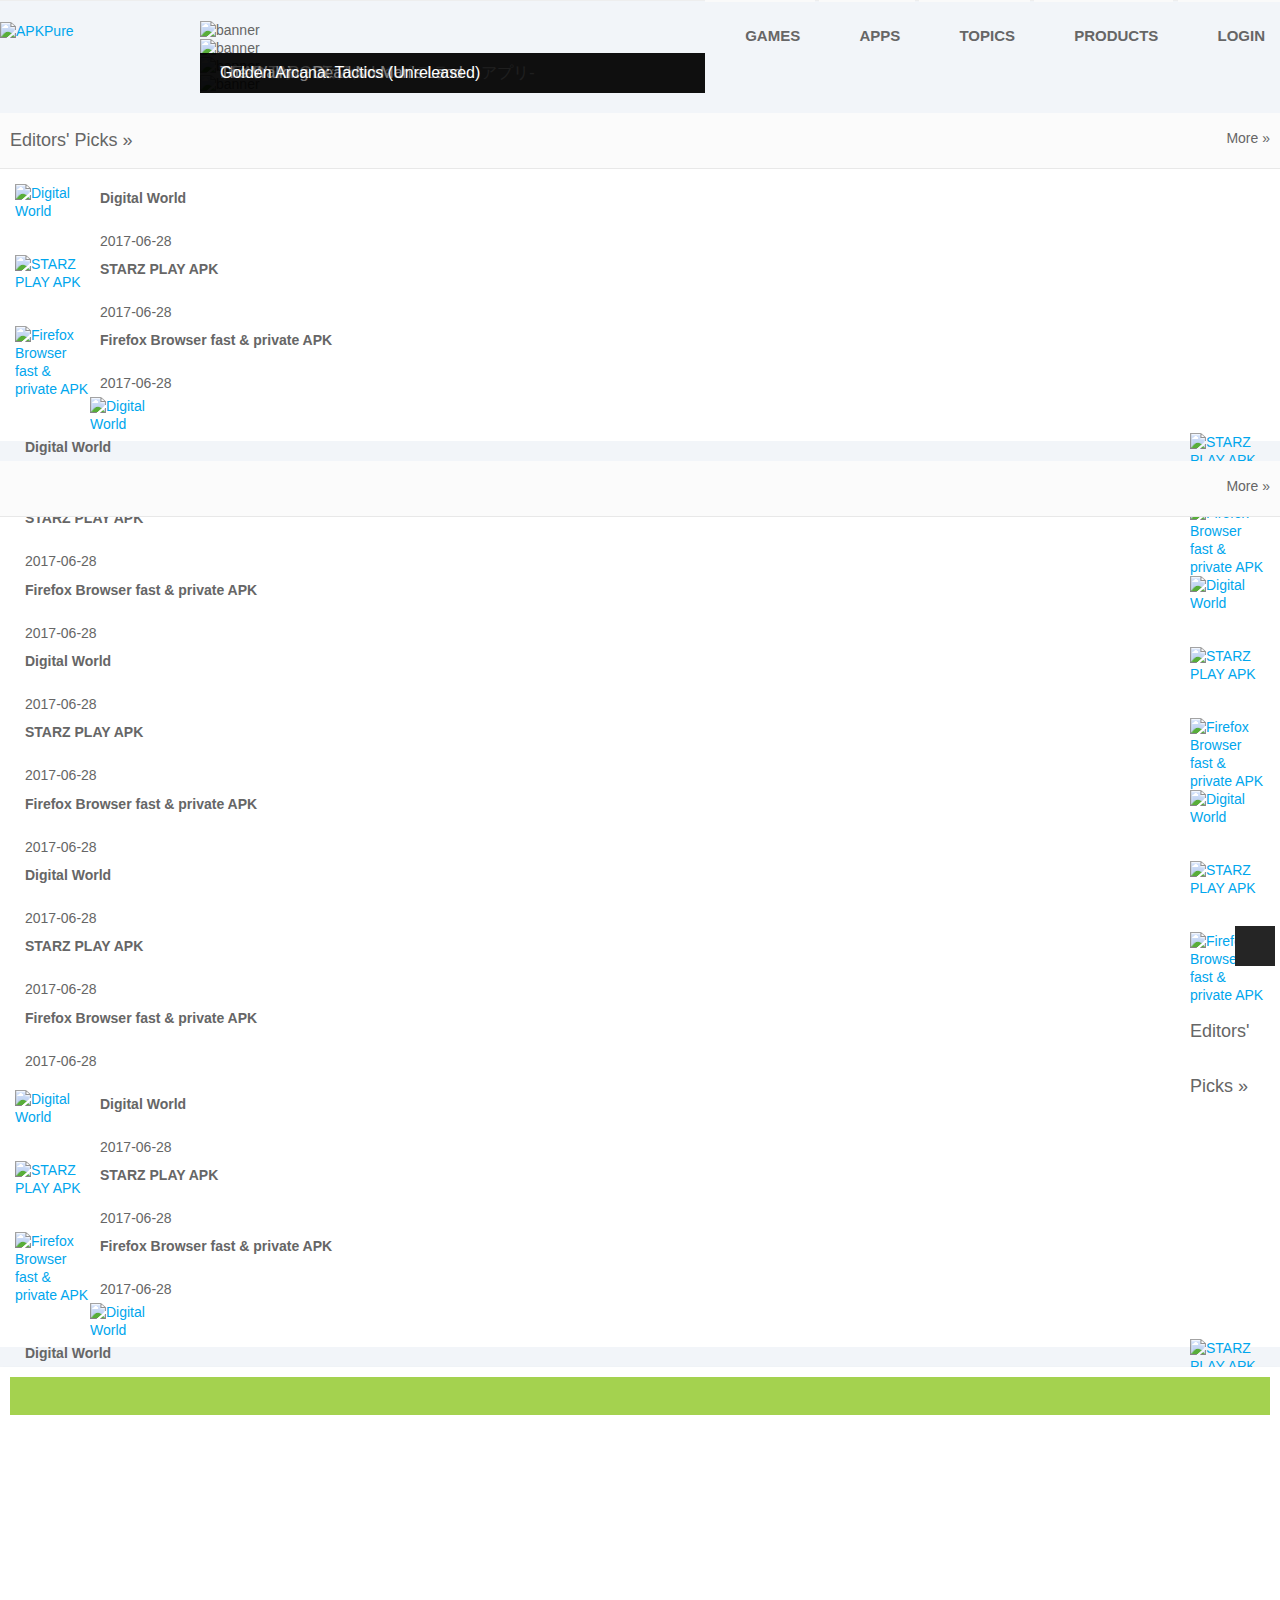
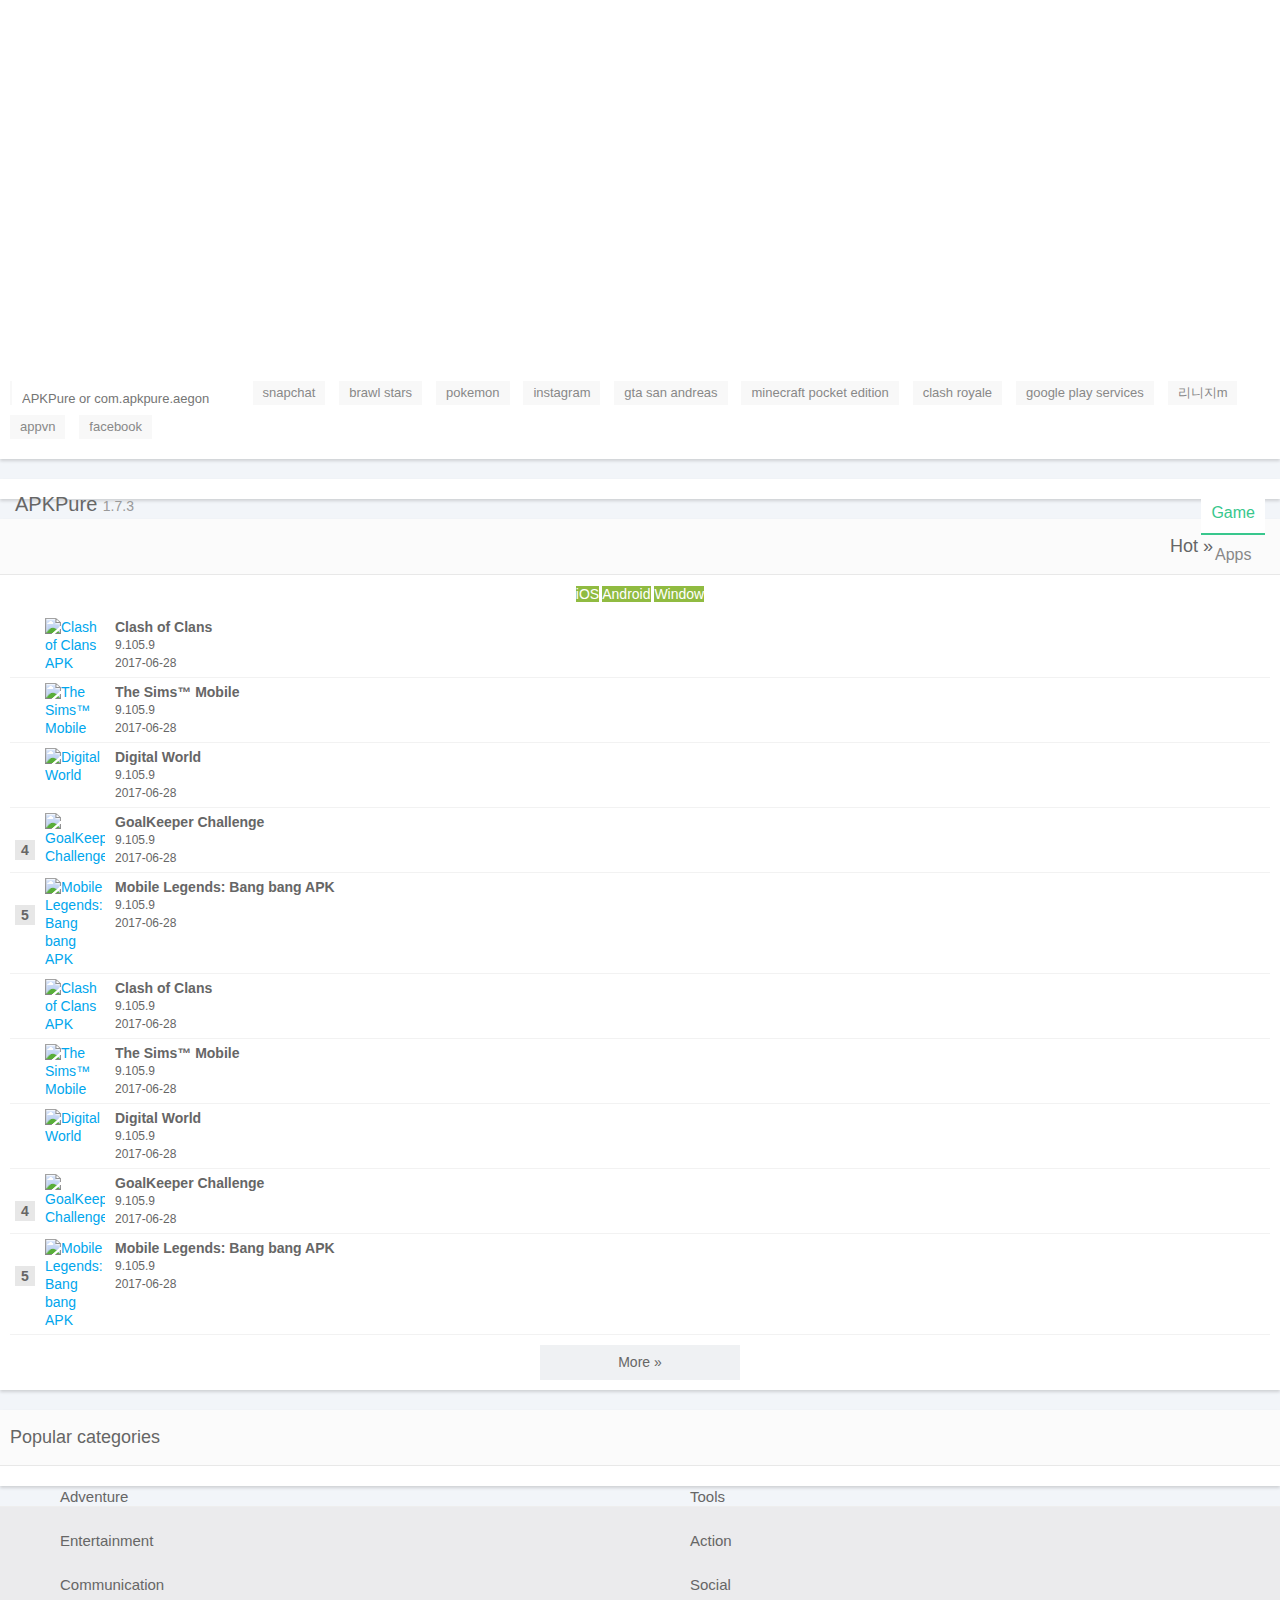
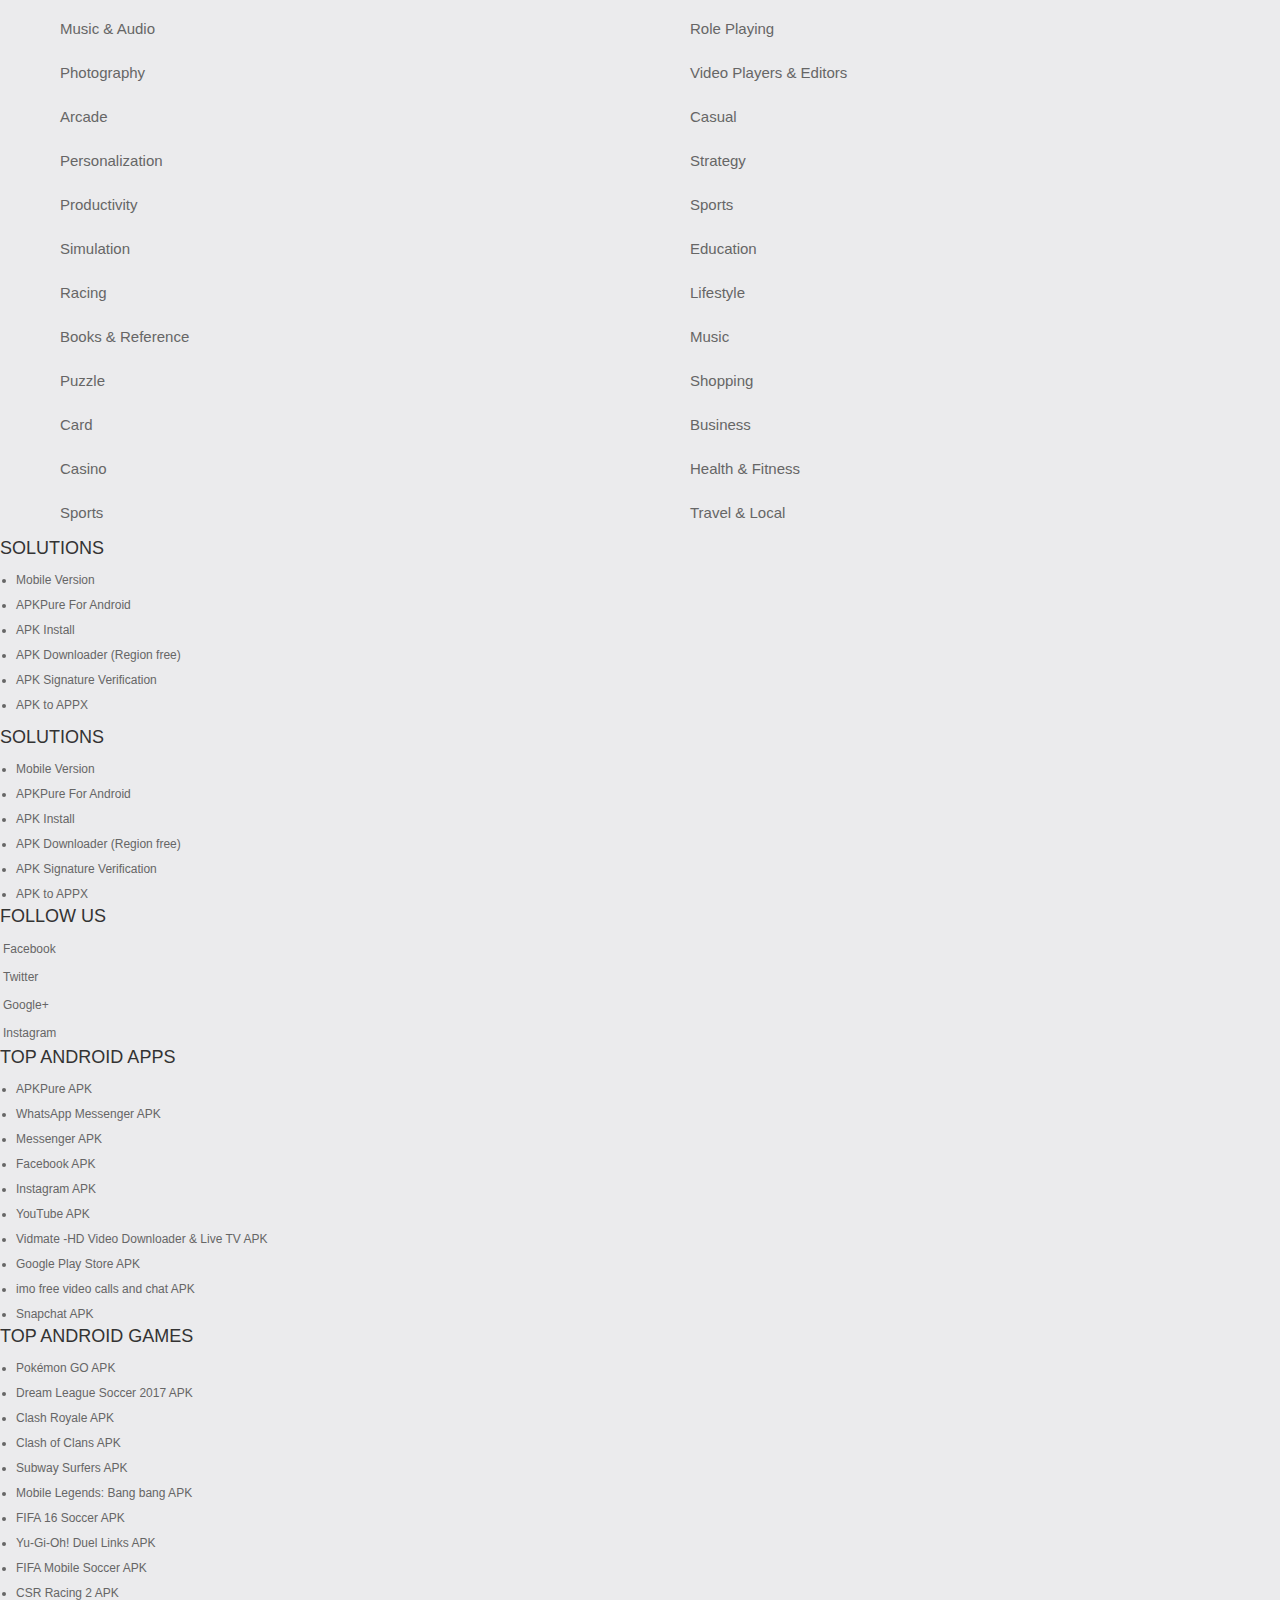
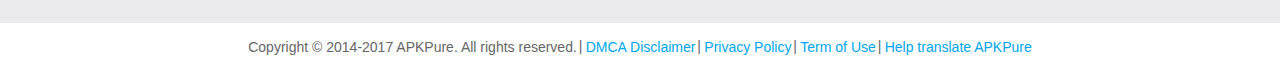
==== index.html @ 1c27d9d3 "add" ====
<!DOCTYPE html>
<html lang="vn">
<head>
	<meta charset="UTF-8">
	<meta http-equiv="X-UA-Compatible" content="IE=edge,chrome=1">
	<meta name="viewport" content="width=device-width, initial-scale=1">
	<title>Home</title>
	<meta name="description" content="">
	<meta name="keywords" content="">
	<meta name="robots" content="index,follow" />
	<!-- <link rel="shortcut icon" href="images/favicon.ico" type="image/x-icon">
	<link rel="icon" href="images/favicon.ico" type="image/x-icon"> -->
	<!-- ===== Style CSS ===== -->
	<link rel="stylesheet" type="text/css" href="css/style.css">
	<!-- ===== Responsive CSS ===== -->
	<link rel="stylesheet" type="text/css" href="css/responsive.css">

	<!-- ===== Responsive CSS ===== -->
  <!-- <link href="css/responsive.css" rel="stylesheet"> -->

  <!-- HTML5 Shim and Respond.js IE8 support of HTML5 elements and media queries -->
	<!-- WARNING: Respond.js doesn't work if you view the page via file:// -->
	<!--[if lt IE 9]>
		<link href='css/animations-ie-fix.css' rel='stylesheet'>
		<script src="https://oss.maxcdn.com/libs/html5shiv/3.7.0/html5shiv.js"></script>
		<script src="https://oss.maxcdn.com/libs/respond.js/1.4.2/respond.min.js"></script>
	<![endif]-->
</head>
<body>

	<div class="wrapper">
		
		<header class="block header fixed">
			<div class="container">
				<div class="block_logo">
					<a href="#" title="APKPure">
						<img alt="APKPure" src="images/logo.png">
					</a>
				</div><!-- /block-logo -->
				<div class="block_menu_top">
					<div class="nav-toogle">
						<i class="fa"></i>
					</div>
					<ul class="nav_menu">
						<li class="nav_menu_item">
							<a title="hot game" href="game.html" class="nav-game">GAMES</a>
						</li>
						<li class="nav_menu_item">
							<a title="hot game" href="app.html" class="nav-apps">APPS</a>
						</li>
						<li class="nav_menu_item">
							<a title="hot game" href="topics.html" class="nav-topics">TOPICS</a>
						</li>
						<li class="nav_menu_item parent">
							<a title="hot game" href="javascript:void(0);" class="nav-products">PRODUCTS</a>
							<ul class="nav_submenu">
								<li><a href="#">APKPure App</a></li>
								<li><a href="#">APKPure Install</a></li>
								<li><a href="#">APKPure Download</a></li>
								<li><a href="#">APKPure Verification</a></li>
							</ul>
						</li>
						<li class="nav_menu_item nav_menu_user parent">
							<a title="hot game" href="javascript:void(0);" class="nav-user">Login</a>
							<ul class="nav_submenu nav_submenu_login">
								<li><a href="#" class="btn-login btn-fb">
									<span><img src="images/icon/facebook.png" alt=""></span>
									<i>Facebook</i>
								</a></li>
								<li><a href="#" class="btn-login btn-gg">
									<span><img src="images/icon/gplus.png" alt=""></span>
									<i>Google</i>
								</a></li>
							</ul>
						</li>
					</ul>
				</div>
			</div>
		</header><!-- /header -->

		<main id="main" class="container">
			<div class="row">
				<div class="block_left col-sm-9 col-xs-12">
					<div class="block block_slide">
						<div class="owl-carousel dotsData" data-nav="true" data-margin="0" data-items='1' data-autoplayTimeout="700" data-autoplay="false" data-loop="true" data-dots="true">
							<div class="item-slide" data-dot="1">
								<img src="images/slide/banner.jpg" alt="banner">
								<div class="figcaption">
									プロジェクト東京ドールズ-アラームアプリ-
								</div>
							</div><!-- item-slide -->
							<div class="item-slide" data-dot="2">
								<img src="images/slide/banner1.jpg" alt="banner">
								<div class="figcaption">
									DEAD TARGET: Zombie
								</div>
							</div><!-- item-slide -->
							<div class="item-slide" data-dot="3">
								<img src="images/slide/banner2.jpg" alt="banner">
								<div class="figcaption">
									The Walking Dead No Man's Land
								</div>
							</div><!-- item-slide -->
							<div class="item-slide" data-dot="4">
								<img src="images/slide/banner3.jpg" alt="banner">
								<div class="figcaption">
									Golden Arcana: Tactics (Unreleased)
								</div>
							</div><!-- item-slide -->
						</div>
					</div><!-- /block_slide -->
					<div class="block block_products block_commom">
						<div class="block_title">
							<a href="#">Editors' Picks »</a>
							<div class="block_more"><a href="#">More »</a></div>
						</div>
						<div class="block-content">
							<ul class="product_items clearfix">
								<li class="col-sm-4 col-xs-6 product_item">
									<div class="product_img">
										<a title="Digital World" href="#">
											<img alt="Digital World" src="images/product/Digital_World.png">
										</a>
									</div>
									<div class="description">
										<h3>
											<a title="Digital World" href="#">Digital World</a>
										</h3>
										<div class="stars">
											<span title="APKPure average rating 4.9" style="width:82%;"></span>
										</div>
										<p>2017-06-28</p>
										<div class="down_btn">
											<p>Download Digital World</p>
											<a href="#" class="btn btn_down" title="For iOS"><i class="fa fa-apple"></i></a>
											<a href="#" class="btn btn_down" title="For Android"><i class="fa fa-android"></i></a>
											<a href="#" class="btn btn_down" title="For Window"><i class="fa fa-windows"></i></a>
										</div>
									</div>
								</li><!-- /product_item -->
								<li class="col-sm-4 col-xs-6 product_item">
									<div class="product_img">
										<a title="STARZ PLAY APK" href="#">
											<img alt="STARZ PLAY APK" src="images/product/STARZ_PLAY_APK.png">
										</a>
									</div>
									<div class="description">
										<h3>
											<a title="STARZ PLAY APK" href="#">STARZ PLAY APK</a>
										</h3>
										<div class="stars">
											<span title="APKPure average rating 4.9" style="width:82%;"></span>
										</div>
										<p>2017-06-28</p>
										<div class="down_btn">
											<p>Download STARZ PLAY APK</p>
											<a href="#" class="btn btn_down" title="For iOS"><i class="fa fa-apple"></i></a>
											<a href="#" class="btn btn_down" title="For Android"><i class="fa fa-android"></i></a>
											<a href="#" class="btn btn_down" title="For Window"><i class="fa fa-windows"></i></a>
										</div>
									</div>
								</li><!-- /product_item -->
								<li class="col-sm-4 col-xs-6 product_item">
									<div class="product_img">
										<a title="Firefox Browser fast & private APK" href="#">
											<img alt="Firefox Browser fast & private APK" src="images/product/Firefox_Browser.png">
										</a>
									</div>
									<div class="description">
										<h3>
											<a title="Firefox Browser fast & private APK" href="#">Firefox Browser fast &amp; private APK</a>
										</h3>
										<div class="stars">
											<span title="APKPure average rating 4.9" style="width:88.00000190734863%;"></span>
										</div>
										<p>2017-06-28</p>
										<div class="down_btn">
											<p>Download Firefox Browser fast &amp; private APK</p>
											<a href="#" class="btn btn_down" title="For iOS"><i class="fa fa-apple"></i></a>
											<a href="#" class="btn btn_down" title="For Android"><i class="fa fa-android"></i></a>
											<a href="#" class="btn btn_down" title="For Window"><i class="fa fa-windows"></i></a>
										</div>
									</div>
								</li><!-- /product_item -->
								<li class="col-sm-4 col-xs-6 product_item">
									<div class="product_img">
										<a title="Digital World" href="#">
											<img alt="Digital World" src="images/product/Digital_World.png">
										</a>
									</div>
									<div class="description">
										<h3>
											<a title="Digital World" href="#">Digital World</a>
										</h3>
										<div class="stars">
											<span title="APKPure average rating 4.9" style="width:82%;"></span>
										</div>
										<p>2017-06-28</p>
										<div class="down_btn">
											<p>Download Digital World</p>
											<a href="#" class="btn btn_down" title="For iOS"><i class="fa fa-apple"></i></a>
											<a href="#" class="btn btn_down" title="For Android"><i class="fa fa-android"></i></a>
											<a href="#" class="btn btn_down" title="For Window"><i class="fa fa-windows"></i></a>
										</div>
									</div>
								</li><!-- /product_item -->
								<li class="col-sm-4 col-xs-6 product_item">
									<div class="product_img">
										<a title="STARZ PLAY APK" href="#">
											<img alt="STARZ PLAY APK" src="images/product/STARZ_PLAY_APK.png">
										</a>
									</div>
									<div class="description">
										<h3>
											<a title="STARZ PLAY APK" href="#">STARZ PLAY APK</a>
										</h3>
										<div class="stars">
											<span title="APKPure average rating 4.9" style="width:82%;"></span>
										</div>
										<p>2017-06-28</p>
										<div class="down_btn">
											<p>Download STARZ PLAY APK</p>
											<a href="#" class="btn btn_down" title="For iOS"><i class="fa fa-apple"></i></a>
											<a href="#" class="btn btn_down" title="For Android"><i class="fa fa-android"></i></a>
											<a href="#" class="btn btn_down" title="For Window"><i class="fa fa-windows"></i></a>
										</div>
									</div>
								</li><!-- /product_item -->
								<li class="col-sm-4 col-xs-6 product_item">
									<div class="product_img">
										<a title="Firefox Browser fast & private APK" href="#">
											<img alt="Firefox Browser fast & private APK" src="images/product/Firefox_Browser.png">
										</a>
									</div>
									<div class="description">
										<h3>
											<a title="Firefox Browser fast & private APK" href="#">Firefox Browser fast &amp; private APK</a>
										</h3>
										<div class="stars">
											<span title="APKPure average rating 4.9" style="width:88.00000190734863%;"></span>
										</div>
										<p>2017-06-28</p>
										<div class="down_btn">
											<p>Download Firefox Browser fast &amp; private APK</p>
											<a href="#" class="btn btn_down" title="For iOS"><i class="fa fa-apple"></i></a>
											<a href="#" class="btn btn_down" title="For Android"><i class="fa fa-android"></i></a>
											<a href="#" class="btn btn_down" title="For Window"><i class="fa fa-windows"></i></a>
										</div>
									</div>
								</li><!-- /product_item -->
								<li class="col-sm-4 col-xs-6 product_item">
									<div class="product_img">
										<a title="Digital World" href="#">
											<img alt="Digital World" src="images/product/Digital_World.png">
										</a>
									</div>
									<div class="description">
										<h3>
											<a title="Digital World" href="#">Digital World</a>
										</h3>
										<div class="stars">
											<span title="APKPure average rating 4.9" style="width:82%;"></span>
										</div>
										<p>2017-06-28</p>
										<div class="down_btn">
											<p>Download Digital World</p>
											<a href="#" class="btn btn_down" title="For iOS"><i class="fa fa-apple"></i></a>
											<a href="#" class="btn btn_down" title="For Android"><i class="fa fa-android"></i></a>
											<a href="#" class="btn btn_down" title="For Window"><i class="fa fa-windows"></i></a>
										</div>
									</div>
								</li><!-- /product_item -->
								<li class="col-sm-4 col-xs-6 product_item">
									<div class="product_img">
										<a title="STARZ PLAY APK" href="#">
											<img alt="STARZ PLAY APK" src="images/product/STARZ_PLAY_APK.png">
										</a>
									</div>
									<div class="description">
										<h3>
											<a title="STARZ PLAY APK" href="#">STARZ PLAY APK</a>
										</h3>
										<div class="stars">
											<span title="APKPure average rating 4.9" style="width:82%;"></span>
										</div>
										<p>2017-06-28</p>
										<div class="down_btn">
											<p>Download STARZ PLAY APK</p>
											<a href="#" class="btn btn_down" title="For iOS"><i class="fa fa-apple"></i></a>
											<a href="#" class="btn btn_down" title="For Android"><i class="fa fa-android"></i></a>
											<a href="#" class="btn btn_down" title="For Window"><i class="fa fa-windows"></i></a>
										</div>
									</div>
								</li><!-- /product_item -->
								<li class="col-sm-4 col-xs-6 product_item">
									<div class="product_img">
										<a title="Firefox Browser fast & private APK" href="#">
											<img alt="Firefox Browser fast & private APK" src="images/product/Firefox_Browser.png">
										</a>
									</div>
									<div class="description">
										<h3>
											<a title="Firefox Browser fast & private APK" href="#">Firefox Browser fast &amp; private APK</a>
										</h3>
										<div class="stars">
											<span title="APKPure average rating 4.9" style="width:88.00000190734863%;"></span>
										</div>
										<p>2017-06-28</p>
										<div class="down_btn">
											<p>Download Firefox Browser fast &amp; private APK</p>
											<a href="#" class="btn btn_down" title="For iOS"><i class="fa fa-apple"></i></a>
											<a href="#" class="btn btn_down" title="For Android"><i class="fa fa-android"></i></a>
											<a href="#" class="btn btn_down" title="For Window"><i class="fa fa-windows"></i></a>
										</div>
									</div>
								</li><!-- /product_item -->
								<li class="col-sm-4 col-xs-6 product_item">
									<div class="product_img">
										<a title="Digital World" href="#">
											<img alt="Digital World" src="images/product/Digital_World.png">
										</a>
									</div>
									<div class="description">
										<h3>
											<a title="Digital World" href="#">Digital World</a>
										</h3>
										<div class="stars">
											<span title="APKPure average rating 4.9" style="width:82%;"></span>
										</div>
										<p>2017-06-28</p>
										<div class="down_btn">
											<p>Download Digital World</p>
											<a href="#" class="btn btn_down" title="For iOS"><i class="fa fa-apple"></i></a>
											<a href="#" class="btn btn_down" title="For Android"><i class="fa fa-android"></i></a>
											<a href="#" class="btn btn_down" title="For Window"><i class="fa fa-windows"></i></a>
										</div>
									</div>
								</li><!-- /product_item -->
								<li class="col-sm-4 col-xs-6 product_item">
									<div class="product_img">
										<a title="STARZ PLAY APK" href="#">
											<img alt="STARZ PLAY APK" src="images/product/STARZ_PLAY_APK.png">
										</a>
									</div>
									<div class="description">
										<h3>
											<a title="STARZ PLAY APK" href="#">STARZ PLAY APK</a>
										</h3>
										<div class="stars">
											<span title="APKPure average rating 4.9" style="width:82%;"></span>
										</div>
										<p>2017-06-28</p>
										<div class="down_btn">
											<p>Download STARZ PLAY APK</p>
											<a href="#" class="btn btn_down" title="For iOS"><i class="fa fa-apple"></i></a>
											<a href="#" class="btn btn_down" title="For Android"><i class="fa fa-android"></i></a>
											<a href="#" class="btn btn_down" title="For Window"><i class="fa fa-windows"></i></a>
										</div>
									</div>
								</li><!-- /product_item -->
								<li class="col-sm-4 col-xs-6 product_item">
									<div class="product_img">
										<a title="Firefox Browser fast & private APK" href="#">
											<img alt="Firefox Browser fast & private APK" src="images/product/Firefox_Browser.png">
										</a>
									</div>
									<div class="description">
										<h3>
											<a title="Firefox Browser fast & private APK" href="#">Firefox Browser fast &amp; private APK</a>
										</h3>
										<div class="stars">
											<span title="APKPure average rating 4.9" style="width:88.00000190734863%;"></span>
										</div>
										<p>2017-06-28</p>
										<div class="down_btn">
											<p>Download Firefox Browser fast &amp; private APK</p>
											<a href="#" class="btn btn_down" title="For iOS"><i class="fa fa-apple"></i></a>
											<a href="#" class="btn btn_down" title="For Android"><i class="fa fa-android"></i></a>
											<a href="#" class="btn btn_down" title="For Window"><i class="fa fa-windows"></i></a>
										</div>
									</div>
								</li><!-- /product_item -->
							</ul>
						</div>
					</div><!-- /block_products -->
					<div class="block block_products block_commom">
						<div class="block_title">
							<a href="#">Editors' Picks »</a>
							<div class="block_more"><a href="#">More »</a></div>
						</div>
						<div class="block-content">
							<ul class="product_items clearfix">
								<li class="col-sm-4 col-xs-6 product_item">
									<div class="product_img">
										<a title="Digital World" href="#">
											<img alt="Digital World" src="images/product/Digital_World.png">
										</a>
									</div>
									<div class="description">
										<h3>
											<a title="Digital World" href="#">Digital World</a>
										</h3>
										<div class="stars">
											<span title="APKPure average rating 4.9" style="width:82%;"></span>
										</div>
										<p>2017-06-28</p>
										<div class="down_btn">
											<p>Download Digital World</p>
											<a href="#" class="btn btn_down" title="For iOS"><i class="fa fa-apple"></i></a>
											<a href="#" class="btn btn_down" title="For Android"><i class="fa fa-android"></i></a>
											<a href="#" class="btn btn_down" title="For Window"><i class="fa fa-windows"></i></a>
										</div>
									</div>
								</li><!-- /product_item -->
								<li class="col-sm-4 col-xs-6 product_item">
									<div class="product_img">
										<a title="STARZ PLAY APK" href="#">
											<img alt="STARZ PLAY APK" src="images/product/STARZ_PLAY_APK.png">
										</a>
									</div>
									<div class="description">
										<h3>
											<a title="STARZ PLAY APK" href="#">STARZ PLAY APK</a>
										</h3>
										<div class="stars">
											<span title="APKPure average rating 4.9" style="width:82%;"></span>
										</div>
										<p>2017-06-28</p>
										<div class="down_btn">
											<p>Download STARZ PLAY APK</p>
											<a href="#" class="btn btn_down" title="For iOS"><i class="fa fa-apple"></i></a>
											<a href="#" class="btn btn_down" title="For Android"><i class="fa fa-android"></i></a>
											<a href="#" class="btn btn_down" title="For Window"><i class="fa fa-windows"></i></a>
										</div>
									</div>
								</li><!-- /product_item -->
								<li class="col-sm-4 col-xs-6 product_item">
									<div class="product_img">
										<a title="Firefox Browser fast & private APK" href="#">
											<img alt="Firefox Browser fast & private APK" src="images/product/Firefox_Browser.png">
										</a>
									</div>
									<div class="description">
										<h3>
											<a title="Firefox Browser fast & private APK" href="#">Firefox Browser fast &amp; private APK</a>
										</h3>
										<div class="stars">
											<span title="APKPure average rating 4.9" style="width:88.00000190734863%;"></span>
										</div>
										<p>2017-06-28</p>
										<div class="down_btn">
											<p>Download Firefox Browser fast &amp; private APK</p>
											<a href="#" class="btn btn_down" title="For iOS"><i class="fa fa-apple"></i></a>
											<a href="#" class="btn btn_down" title="For Android"><i class="fa fa-android"></i></a>
											<a href="#" class="btn btn_down" title="For Window"><i class="fa fa-windows"></i></a>
										</div>
									</div>
								</li><!-- /product_item -->
								<li class="col-sm-4 col-xs-6 product_item">
									<div class="product_img">
										<a title="Digital World" href="#">
											<img alt="Digital World" src="images/product/Digital_World.png">
										</a>
									</div>
									<div class="description">
										<h3>
											<a title="Digital World" href="#">Digital World</a>
										</h3>
										<div class="stars">
											<span title="APKPure average rating 4.9" style="width:82%;"></span>
										</div>
										<p>2017-06-28</p>
										<div class="down_btn">
											<p>Download Digital World</p>
											<a href="#" class="btn btn_down" title="For iOS"><i class="fa fa-apple"></i></a>
											<a href="#" class="btn btn_down" title="For Android"><i class="fa fa-android"></i></a>
											<a href="#" class="btn btn_down" title="For Window"><i class="fa fa-windows"></i></a>
										</div>
									</div>
								</li><!-- /product_item -->
								<li class="col-sm-4 col-xs-6 product_item">
									<div class="product_img">
										<a title="STARZ PLAY APK" href="#">
											<img alt="STARZ PLAY APK" src="images/product/STARZ_PLAY_APK.png">
										</a>
									</div>
									<div class="description">
										<h3>
											<a title="STARZ PLAY APK" href="#">STARZ PLAY APK</a>
										</h3>
										<div class="stars">
											<span title="APKPure average rating 4.9" style="width:82%;"></span>
										</div>
										<p>2017-06-28</p>
										<div class="down_btn">
											<p>Download STARZ PLAY APK</p>
											<a href="#" class="btn btn_down" title="For iOS"><i class="fa fa-apple"></i></a>
											<a href="#" class="btn btn_down" title="For Android"><i class="fa fa-android"></i></a>
											<a href="#" class="btn btn_down" title="For Window"><i class="fa fa-windows"></i></a>
										</div>
									</div>
								</li><!-- /product_item -->
								<li class="col-sm-4 col-xs-6 product_item">
									<div class="product_img">
										<a title="Firefox Browser fast & private APK" href="#">
											<img alt="Firefox Browser fast & private APK" src="images/product/Firefox_Browser.png">
										</a>
									</div>
									<div class="description">
										<h3>
											<a title="Firefox Browser fast & private APK" href="#">Firefox Browser fast &amp; private APK</a>
										</h3>
										<div class="stars">
											<span title="APKPure average rating 4.9" style="width:88.00000190734863%;"></span>
										</div>
										<p>2017-06-28</p>
										<div class="down_btn">
											<p>Download Firefox Browser fast &amp; private APK</p>
											<a href="#" class="btn btn_down" title="For iOS"><i class="fa fa-apple"></i></a>
											<a href="#" class="btn btn_down" title="For Android"><i class="fa fa-android"></i></a>
											<a href="#" class="btn btn_down" title="For Window"><i class="fa fa-windows"></i></a>
										</div>
									</div>
								</li><!-- /product_item -->
								<li class="col-sm-4 col-xs-6 product_item">
									<div class="product_img">
										<a title="Digital World" href="#">
											<img alt="Digital World" src="images/product/Digital_World.png">
										</a>
									</div>
									<div class="description">
										<h3>
											<a title="Digital World" href="#">Digital World</a>
										</h3>
										<div class="stars">
											<span title="APKPure average rating 4.9" style="width:82%;"></span>
										</div>
										<p>2017-06-28</p>
										<div class="down_btn">
											<p>Download Digital World</p>
											<a href="#" class="btn btn_down" title="For iOS"><i class="fa fa-apple"></i></a>
											<a href="#" class="btn btn_down" title="For Android"><i class="fa fa-android"></i></a>
											<a href="#" class="btn btn_down" title="For Window"><i class="fa fa-windows"></i></a>
										</div>
									</div>
								</li><!-- /product_item -->
								<li class="col-sm-4 col-xs-6 product_item">
									<div class="product_img">
										<a title="STARZ PLAY APK" href="#">
											<img alt="STARZ PLAY APK" src="images/product/STARZ_PLAY_APK.png">
										</a>
									</div>
									<div class="description">
										<h3>
											<a title="STARZ PLAY APK" href="#">STARZ PLAY APK</a>
										</h3>
										<div class="stars">
											<span title="APKPure average rating 4.9" style="width:82%;"></span>
										</div>
										<p>2017-06-28</p>
										<div class="down_btn">
											<p>Download STARZ PLAY APK</p>
											<a href="#" class="btn btn_down" title="For iOS"><i class="fa fa-apple"></i></a>
											<a href="#" class="btn btn_down" title="For Android"><i class="fa fa-android"></i></a>
											<a href="#" class="btn btn_down" title="For Window"><i class="fa fa-windows"></i></a>
										</div>
									</div>
								</li><!-- /product_item -->
								<li class="col-sm-4 col-xs-6 product_item">
									<div class="product_img">
										<a title="Firefox Browser fast & private APK" href="#">
											<img alt="Firefox Browser fast & private APK" src="images/product/Firefox_Browser.png">
										</a>
									</div>
									<div class="description">
										<h3>
											<a title="Firefox Browser fast & private APK" href="#">Firefox Browser fast &amp; private APK</a>
										</h3>
										<div class="stars">
											<span title="APKPure average rating 4.9" style="width:88.00000190734863%;"></span>
										</div>
										<p>2017-06-28</p>
										<div class="down_btn">
											<p>Download Firefox Browser fast &amp; private APK</p>
											<a href="#" class="btn btn_down" title="For iOS"><i class="fa fa-apple"></i></a>
											<a href="#" class="btn btn_down" title="For Android"><i class="fa fa-android"></i></a>
											<a href="#" class="btn btn_down" title="For Window"><i class="fa fa-windows"></i></a>
										</div>
									</div>
								</li><!-- /product_item -->
								<li class="col-sm-4 col-xs-6 product_item">
									<div class="product_img">
										<a title="Digital World" href="#">
											<img alt="Digital World" src="images/product/Digital_World.png">
										</a>
									</div>
									<div class="description">
										<h3>
											<a title="Digital World" href="#">Digital World</a>
										</h3>
										<div class="stars">
											<span title="APKPure average rating 4.9" style="width:82%;"></span>
										</div>
										<p>2017-06-28</p>
										<div class="down_btn">
											<p>Download Digital World</p>
											<a href="#" class="btn btn_down" title="For iOS"><i class="fa fa-apple"></i></a>
											<a href="#" class="btn btn_down" title="For Android"><i class="fa fa-android"></i></a>
											<a href="#" class="btn btn_down" title="For Window"><i class="fa fa-windows"></i></a>
										</div>
									</div>
								</li><!-- /product_item -->
								<li class="col-sm-4 col-xs-6 product_item">
									<div class="product_img">
										<a title="STARZ PLAY APK" href="#">
											<img alt="STARZ PLAY APK" src="images/product/STARZ_PLAY_APK.png">
										</a>
									</div>
									<div class="description">
										<h3>
											<a title="STARZ PLAY APK" href="#">STARZ PLAY APK</a>
										</h3>
										<div class="stars">
											<span title="APKPure average rating 4.9" style="width:82%;"></span>
										</div>
										<p>2017-06-28</p>
										<div class="down_btn">
											<p>Download STARZ PLAY APK</p>
											<a href="#" class="btn btn_down" title="For iOS"><i class="fa fa-apple"></i></a>
											<a href="#" class="btn btn_down" title="For Android"><i class="fa fa-android"></i></a>
											<a href="#" class="btn btn_down" title="For Window"><i class="fa fa-windows"></i></a>
										</div>
									</div>
								</li><!-- /product_item -->
								<li class="col-sm-4 col-xs-6 product_item">
									<div class="product_img">
										<a title="Firefox Browser fast & private APK" href="#">
											<img alt="Firefox Browser fast & private APK" src="images/product/Firefox_Browser.png">
										</a>
									</div>
									<div class="description">
										<h3>
											<a title="Firefox Browser fast & private APK" href="#">Firefox Browser fast &amp; private APK</a>
										</h3>
										<div class="stars">
											<span title="APKPure average rating 4.9" style="width:88.00000190734863%;"></span>
										</div>
										<p>2017-06-28</p>
										<div class="down_btn">
											<p>Download Firefox Browser fast &amp; private APK</p>
											<a href="#" class="btn btn_down" title="For iOS"><i class="fa fa-apple"></i></a>
											<a href="#" class="btn btn_down" title="For Android"><i class="fa fa-android"></i></a>
											<a href="#" class="btn btn_down" title="For Window"><i class="fa fa-windows"></i></a>
										</div>
									</div>
								</li><!-- /product_item -->
							</ul>
						</div>
					</div><!-- /block_products -->
				</div><!-- /block_left -->

				<div class="block_right col-sm-3 col-xs-12">
					<div class="block block_sidebar block_search-tags">
						<div class="block_pad">
							<div class="block_content">
								<div class="block_search">
									<form action="#" method="POST" class="form_search">
										<input type="text" name="textsearch" class="search_input" placeholder="APKPure or com.apkpure.aegon">
										<button type="submit" class="btn_search"><i class="fa fa-search"></i></button>
									</form>
								</div><!-- /block_search -->
								<div class="block_tags">
									<a href="#">lucky patcher</a>
				                    <a href="#">youtube</a>
				                    <a href="#">gta</a>
				                    <a href="#">snapchat</a>
				                    <a href="#">brawl stars</a>
				                    <a href="#">pokemon</a>
				                    <a href="#">instagram</a>
				                    <a href="#">gta san andreas</a>
				                    <a href="#">minecraft pocket edition</a>
				                    <a href="#">clash royale</a>
				                    <a href="#">google play services</a>
				                    <a href="#">리니지m</a>
				                    <a href="#">appvn</a>
				                    <a href="#">facebook</a>
								</div><!-- /block_tags -->
							</div>
						</div><!-- block_search-tags -->
					</div><!-- block_sidebar -->
					<div class="block block_sidebar block_down">
						<div class="block_pad">
							<div class="block_content clearfix">
								<div class="down_img">
									<a href="#" title="">
										<img src="images/icon.png" alt="">
									</a>
								</div>
								<div class="down_info">
									<a title="APKPure APK" href="#" class="title">APKPure <span class="vname">1.7.3</span></a>
									<div class="stars">
										<span title="APKPure average rating 4.9"></span>
									</div>
									<div class="description">
										<p class="tit">Using APKPure App</p>
										<p class="des">Faster, free and saving data!</p>
									</div>
								</div>
								<div class="down_btn">
									<a href="#" class="btn btn_down" title="For iOS"><i class="fa fa-apple"></i> iOS</a>
									<a href="#" class="btn btn_down" title="For Android"><i class="fa fa-android"></i> Android</a>
									<a href="#" class="btn btn_down" title="For Window"><i class="fa fa-windows"></i> Window</a>
								</div>
							</div>
						</div><!-- block_search-tags -->
					</div><!-- block_sidebar -->
					<div class="block block_sidebar block_hot_day">
						<div class="blokck_pad_content">
							<div class="block_title block_tab">
								<a title="Hot Apps" href="app.html">Hot »</a>
							 	<ul class="nav nav-tabs" role="tablist">
								    <li role="presentation" class="active"><a href="#Game" aria-controls="Game" role="tab" data-toggle="tab">Game</a></li>
								    <li role="presentation"><a href="#Apps" aria-controls="Apps" role="tab" data-toggle="tab">Apps</a></li>
							  	</ul>
							</div>
							<div class="block_content clearfix">
								<div class="tab-content">
									<div role="tabpanel" class="tab-pane active" id="Game">
										<ul class="hot_day_list">
											<li>
												<div class="hot_day_img_number">
													<div class="hot_day_number">1</div>
													<div class="hot_day_img">
														<a title="Clash of Clans APK" href="#">
															<img alt="Clash of Clans APK" src="images/hot_day/Clash_of_Clans.png">
														</a>
													</div>
												</div>
												<div class="description">
													<h3>
														<a title="Clash of Clans APK" href="#">Clash of Clans</a>
													</h3>
													<p>9.105.9</p>
													<p>2017-06-28</p>
													<div class="down_btn">
														<p>Download Clash of Clans</p>
														<a href="#" class="btn btn_down" title="For iOS"><i class="fa fa-apple"></i></a>
														<a href="#" class="btn btn_down" title="For Android"><i class="fa fa-android"></i></a>
														<a href="#" class="btn btn_down" title="For Window"><i class="fa fa-windows"></i></a>
													</div>
												</div>
											</li><!-- li -->
											<li>
												<div class="hot_day_img_number">
													<div class="hot_day_number">2</div>
													<div class="hot_day_img">
														<a title="The Sims™ Mobile" href="#">
															<img alt="The Sims™ Mobile" src="images/hot_day/The_Sims_Mobile_APK.png">
														</a>
													</div>
												</div>
												<div class="description">
													<h3>
														<a title="The Sims™ Mobile" href="#">The Sims™ Mobile</a>
													</h3>
													<p>9.105.9</p>
													<p>2017-06-28</p>
													<div class="down_btn">
														<p>Download The Sims™ Mobile</p>
														<a href="#" class="btn btn_down" title="For iOS"><i class="fa fa-apple"></i></a>
														<a href="#" class="btn btn_down" title="For Android"><i class="fa fa-android"></i></a>
														<a href="#" class="btn btn_down" title="For Window"><i class="fa fa-windows"></i></a>
													</div>
												</div>
											</li><!-- li -->
											<li>
												<div class="hot_day_img_number">
													<div class="hot_day_number">3</div>
													<div class="hot_day_img">
														<a title="Digital World" href="#">
															<img alt="Digital World" src="images/hot_day/Digital_World_APK.png">
														</a>
													</div>
												</div>
												<div class="description">
													<h3>
														<a title="Digital World" href="#">Digital World</a>
													</h3>
													<p>9.105.9</p>
													<p>2017-06-28</p>
													<div class="down_btn">
														<p>Download Digital World</p>
														<a href="#" class="btn btn_down" title="For iOS"><i class="fa fa-apple"></i></a>
														<a href="#" class="btn btn_down" title="For Android"><i class="fa fa-android"></i></a>
														<a href="#" class="btn btn_down" title="For Window"><i class="fa fa-windows"></i></a>
													</div>
												</div>
											</li><!-- li -->
											<li>
												<div class="hot_day_img_number">
													<div class="hot_day_number">4</div>
													<div class="hot_day_img">
														<a title="GoalKeeper Challenge" href="#">
															<img alt="GoalKeeper Challenge" src="images/hot_day/GoalKeeper_Challenge_APK.png">
														</a>
													</div>
												</div>
												<div class="description">
													<h3>
														<a title="GoalKeeper Challenge" href="#">GoalKeeper Challenge</a>
													</h3>
													<p>9.105.9</p>
													<p>2017-06-28</p>
													<div class="down_btn">
														<p>Download GoalKeeper Challenge</p>
														<a href="#" class="btn btn_down" title="For iOS"><i class="fa fa-apple"></i></a>
														<a href="#" class="btn btn_down" title="For Android"><i class="fa fa-android"></i></a>
														<a href="#" class="btn btn_down" title="For Window"><i class="fa fa-windows"></i></a>
													</div>
												</div>
											</li><!-- li -->
											<li>
												<div class="hot_day_img_number">
													<div class="hot_day_number">5</div>
													<div class="hot_day_img">
														<a title="Mobile Legends: Bang bang APK" href="#">
															<img alt="Mobile Legends: Bang bang APK" src="images/hot_day/Mobile_Legends_Bang_bang_APK.png">
														</a>
													</div>
												</div>
												<div class="description">
													<h3>
														<a title="Mobile Legends: Bang bang APK" href="#">Mobile Legends: Bang bang APK</a>
													</h3>
													<p>9.105.9</p>
													<p>2017-06-28</p>
													<div class="down_btn">
														<p>Download Mobile Legends: Bang bang APK</p>
														<a href="#" class="btn btn_down" title="For iOS"><i class="fa fa-apple"></i></a>
														<a href="#" class="btn btn_down" title="For Android"><i class="fa fa-android"></i></a>
														<a href="#" class="btn btn_down" title="For Window"><i class="fa fa-windows"></i></a>
													</div>
												</div>
											</li><!-- li -->
										</ul>	
									</div><!-- Game -->
									<div role="tabpanel" class="tab-pane" id="Apps">
										<ul class="hot_day_list">
											<li>
												<div class="hot_day_img_number">
													<div class="hot_day_number">1</div>
													<div class="hot_day_img">
														<a title="Clash of Clans APK" href="#">
															<img alt="Clash of Clans APK" src="images/hot_day/Clash_of_Clans.png">
														</a>
													</div>
												</div>
												<div class="description">
													<h3>
														<a title="Clash of Clans APK" href="#">Clash of Clans</a>
													</h3>
													<p>9.105.9</p>
													<p>2017-06-28</p>
													<div class="down_btn">
														<p>Download Clash of Clans</p>
														<a href="#" class="btn btn_down" title="For iOS"><i class="fa fa-apple"></i></a>
														<a href="#" class="btn btn_down" title="For Android"><i class="fa fa-android"></i></a>
														<a href="#" class="btn btn_down" title="For Window"><i class="fa fa-windows"></i></a>
													</div>
												</div>
											</li><!-- li -->
											<li>
												<div class="hot_day_img_number">
													<div class="hot_day_number">2</div>
													<div class="hot_day_img">
														<a title="The Sims™ Mobile" href="#">
															<img alt="The Sims™ Mobile" src="images/hot_day/The_Sims_Mobile_APK.png">
														</a>
													</div>
												</div>
												<div class="description">
													<h3>
														<a title="The Sims™ Mobile" href="#">The Sims™ Mobile</a>
													</h3>
													<p>9.105.9</p>
													<p>2017-06-28</p>
													<div class="down_btn">
														<p>Download The Sims™ Mobile</p>
														<a href="#" class="btn btn_down" title="For iOS"><i class="fa fa-apple"></i></a>
														<a href="#" class="btn btn_down" title="For Android"><i class="fa fa-android"></i></a>
														<a href="#" class="btn btn_down" title="For Window"><i class="fa fa-windows"></i></a>
													</div>
												</div>
											</li><!-- li -->
											<li>
												<div class="hot_day_img_number">
													<div class="hot_day_number">3</div>
													<div class="hot_day_img">
														<a title="Digital World" href="#">
															<img alt="Digital World" src="images/hot_day/Digital_World_APK.png">
														</a>
													</div>
												</div>
												<div class="description">
													<h3>
														<a title="Digital World" href="#">Digital World</a>
													</h3>
													<p>9.105.9</p>
													<p>2017-06-28</p>
													<div class="down_btn">
														<p>Download Digital World</p>
														<a href="#" class="btn btn_down" title="For iOS"><i class="fa fa-apple"></i></a>
														<a href="#" class="btn btn_down" title="For Android"><i class="fa fa-android"></i></a>
														<a href="#" class="btn btn_down" title="For Window"><i class="fa fa-windows"></i></a>
													</div>
												</div>
											</li><!-- li -->
											<li>
												<div class="hot_day_img_number">
													<div class="hot_day_number">4</div>
													<div class="hot_day_img">
														<a title="GoalKeeper Challenge" href="#">
															<img alt="GoalKeeper Challenge" src="images/hot_day/GoalKeeper_Challenge_APK.png">
														</a>
													</div>
												</div>
												<div class="description">
													<h3>
														<a title="GoalKeeper Challenge" href="#">GoalKeeper Challenge</a>
													</h3>
													<p>9.105.9</p>
													<p>2017-06-28</p>
													<div class="down_btn">
														<p>Download GoalKeeper Challenge</p>
														<a href="#" class="btn btn_down" title="For iOS"><i class="fa fa-apple"></i></a>
														<a href="#" class="btn btn_down" title="For Android"><i class="fa fa-android"></i></a>
														<a href="#" class="btn btn_down" title="For Window"><i class="fa fa-windows"></i></a>
													</div>
												</div>
											</li><!-- li -->
											<li>
												<div class="hot_day_img_number">
													<div class="hot_day_number">5</div>
													<div class="hot_day_img">
														<a title="Mobile Legends: Bang bang APK" href="#">
															<img alt="Mobile Legends: Bang bang APK" src="images/hot_day/Mobile_Legends_Bang_bang_APK.png">
														</a>
													</div>
												</div>
												<div class="description">
													<h3>
														<a title="Mobile Legends: Bang bang APK" href="#">Mobile Legends: Bang bang APK</a>
													</h3>
													<p>9.105.9</p>
													<p>2017-06-28</p>
													<div class="down_btn">
														<p>Download Mobile Legends: Bang bang APK</p>
														<a href="#" class="btn btn_down" title="For iOS"><i class="fa fa-apple"></i></a>
														<a href="#" class="btn btn_down" title="For Android"><i class="fa fa-android"></i></a>
														<a href="#" class="btn btn_down" title="For Window"><i class="fa fa-windows"></i></a>
													</div>
												</div>
											</li><!-- li -->
										</ul>
									</div><!-- Apps -->
								</div>
								<div class="block_more"><a href="/game">More »</a></div>
							</div>
						</div>
					</div><!-- block_sidebar -->
					<div class="block block_sidebar block_popular_categories">
						<div class="blokck_pad_content">
							<div class="block_title">
								<div class="title">Popular categories</div>
							</div>
							<div class="block_content clearfix">
								<ul class="popular_categories_list location">
									<li><a href="#" title="Adventure"><i class="adventure"></i>Adventure</a></li>
					                <li><a href="#" title="Tools"><i class="tools"></i>Tools</a></li>
					                <li><a href="#" title=Entertainment"><i class="entertainment"></i>Entertainment</a></li>
					                <li><a href="#" title="Action"><i class="action"></i>Action</a></li>
					                <li><a href="#" title="Communication"><i class="communication"></i>Communication</a></li>
					                <li><a href="#" title="Social"><i class="social"></i>Social</a></li>
					                <li><a href="#" title="Music &amp; Audio"><i class="music-audio"></i>Music &amp; Audio</a></li>
					                <li><a href="#" title="Role Playing"><i class="role-playing"></i>Role Playing</a></li>
					                <li><a href="#" title="Photography"><i class="photography"></i>Photography</a></li>
					                <li><a href="#" title="Video Players &amp; Editors"><i class="media-video"></i>Video Players &amp; Editors</a></li>
					                <li><a href="#" title="Arcade"><i class="arcade"></i>Arcade</a></li>
					                <li><a href="#" title="Casual"><i class="casual"></i>Casual</a></li>
					                <li><a href="#" title="Personalization"><i class="personalization"></i>Personalization</a></li>
					                <li><a href="#" title="Strategy"><i class="strategy"></i>Strategy</a></li>
					                <li><a href="#" title="Productivity"><i class="productivity"></i>Productivity</a></li>
					                <li><a href="#" title="Sports"><i class="sports"></i>Sports</a></li>
					                <li><a href="#" title="Simulation"><i class="simulation"></i>Simulation</a></li>
					                <li><a href="#" title="Education"><i class="education"></i>Education</a></li>
					                <li><a href="#" title="Racing"><i class="racing"></i>Racing</a></li>
					                <li><a href="#" title="Lifestyle"><i class="lifestyle"></i>Lifestyle</a></li>
					                <li><a href="#" title="Books &amp; Reference"><i class="book-reference"></i>Books &amp; Reference</a></li>
					                <li><a href="#" title="Music"><i class="music"></i>Music</a></li>
					                <li><a href="#" title="Puzzle"><i class="puzzle"></i>Puzzle</a></li>
					                <li><a href="#" title="Shopping"><i class="shopping"></i>Shopping</a></li>
					                <li><a href="#" title="Card"><i class="card"></i>Card</a></li>
					                <li><a href="#" title="Business"><i class="business"></i>Business</a></li>
					                <li><a href="#" title="Casino"><i class="casino"></i>Casino</a></li>
					                <li><a href="#" title="Health &amp; Fitness"><i class="health-fitness"></i>Health &amp; Fitness</a></li>
					                <li><a href="#" title="Sports"><i class="sports"></i>Sports</a></li>
					                <li><a href="#" title="Travel &amp; Local"><i class="travel-local"></i>Travel &amp; Local</a></li>
								</ul>
							</div>
						</div>
					</div><!-- block_sidebar -->
				</div><!-- /block_right -->
			</div>
		</main><!-- /#main -->

		<footer class="footer">
			<div class="footer_main">
				<div class="container">
					<div class="row">
						<div class="col-sm-3 list_menu_footer">
							<div class="menu_footer_items">
								<p class="list_menu_footer_title">SOLUTIONS</p>
								<ul>
									<li><a href="#" title="">Mobile Version</a></li>
									<li><a href="#" title="">APKPure For Android</a></li>
									<li><a href="#" title="">APK Install</a></li>
									<li><a href="#" title="">APK Downloader (Region free)</a></li>
									<li><a href="#" title="">APK Signature Verification</a></li>
									<li><a href="#" title="">APK to APPX</a></li>
								</ul>
							</div>
							<div class="menu_footer_items">
								<p class="list_menu_footer_title">SOLUTIONS</p>
								<ul>
									<li><a href="#" title="">Mobile Version</a></li>
									<li><a href="#" title="">APKPure For Android</a></li>
									<li><a href="#" title="">APK Install</a></li>
									<li><a href="#" title="">APK Downloader (Region free)</a></li>
									<li><a href="#" title="">APK Signature Verification</a></li>
									<li><a href="#" title="">APK to APPX</a></li>
								</ul>
							</div>
						</div><!-- /list_menu_footer -->
						<div class="col-sm-3 list_menu_footer">
							<div class="menu_footer_items">
								<p class="list_menu_footer_title">FOLLOW US</p>
								<ul class="follow">
									<li>
										<a href="" title="">
											<i class="fa fa-facebook"></i> Facebook
										</a>
									</li>
									<li>
										<a href="" title="">
											<i class="fa fa-twitter"></i> Twitter
										</a>
									</li>
									<li>
										<a href="" title="">
											<i class="fa fa-google-plus"></i> Google+
										</a>
									</li>
									<li>
										<a href="" title="">
											<i class="fa fa-instagram"></i> Instagram
										</a>
									</li>
								</ul>
							</div>
						</div><!-- /list_menu_footer -->
						<div class="col-sm-3 list_menu_footer">
							<div class="menu_footer_items">
								<p class="list_menu_footer_title">TOP ANDROID APPS</p>
								<ul>
									<li><a href="#" title="">APKPure APK</a></li>
									<li><a href="#" title="">WhatsApp Messenger APK</a></li>
									<li><a href="#" title="">Messenger APK</a></li>
									<li><a href="#" title="">Facebook APK</a></li>
									<li><a href="#" title="">Instagram APK</a></li>
									<li><a href="#" title="">YouTube APK</a></li>
									<li><a href="#" title="">Vidmate -HD Video Downloader &amp; Live TV APK</a></li>
									<li><a href="#" title="">Google Play Store APK</a></li>
									<li><a href="#" title="">imo free video calls and chat APK</a></li>
									<li><a href="#" title="">Snapchat APK</a></li>
								</ul>
							</div>
						</div><!-- /list_menu_footer -->
						<div class="col-sm-3 list_menu_footer">
							<div class="menu_footer_items">
								<p class="list_menu_footer_title">TOP ANDROID GAMES</p>
								<ul>
									<li><a href="#" title="">Pokémon GO APK</a></li>
									<li><a href="#" title="">Dream League Soccer 2017 APK</a></li>
									<li><a href="#" title="">Clash Royale APK</a></li>
									<li><a href="#" title="">Clash of Clans APK</a></li>
									<li><a href="#" title="">Subway Surfers APK</a></li>
									<li><a href="#" title="">Mobile Legends: Bang bang APK</a></li>
									<li><a href="#" title="">FIFA 16 Soccer APK</a></li>
									<li><a href="#" title="">Yu-Gi-Oh! Duel Links APK</a></li>
									<li><a href="#" title="">FIFA Mobile Soccer APK</a></li>
									<li><a href="#" title="">CSR Racing 2 APK</a></li>
								</ul>
							</div>
						</div><!-- /list_menu_footer -->
					</div>
				</div>
			</div><!-- /footer_main -->
			<div class="footer_bot">
				<div class="container">
					<div class="row">
						<div class="copyright">
							Copyright © 2014-2017 APKPure. All rights reserved.
					        <a href="/dmca.html" rel="nofollow">DMCA Disclaimer</a>
					        <a href="/privacy-policy.html" rel="nofollow">Privacy Policy</a>
					        <a href="/terms.html" rel="nofollow">Term of Use</a>
					        <a target="_blank" href="https://translate.apkpure.com/projects/apkpure/apkpurecom/" rel="nofollow">Help translate APKPure</a>
						</div>
					</div>
			    </div>
			</div><!-- /footer_main -->
		</footer><!-- /footer -->

		<a id="return-to-top" class="td-scroll-up" href="javascript:void(0)">
      		<i class="fa fa-angle-up" aria-hidden="true"></i>
    	</a>
    	<!-- Return To Top -->

	</div><!-- /wrapper -->

	<!-- ===== JS ===== -->
	<script src="js/jquery.min.js"></script>
	<!-- ===== JS Bootstrap ===== -->
	<script src="lib/bootstrap/bootstrap.min.js"></script>
	<!-- ===== JS Owl ===== -->
	<script src="lib/owl/owl.carousel.min.js"></script>
	<!-- ===== JS Sticky ===== -->
	<script src="lib/sticky/jquery.sticky.js"></script>
	<!-- Js Common -->
	<script src="js/common.js"></script>

</body>
</html>
---- css/style.css ----
@charset "utf-8";
/* CSS Document */

/*==========*/
/*  
  [Let press Ctrl + f and type of paste the key, then press Enter to search the content ] Title
  Example : You want Import Files => Title is Import Files, or Fonts => Title is Fonts

  
  
/*==========*/

/*===== Import Files =====*/
/* Fonts */
/*@import 'https://fonts.googleapis.com/css?family=Montserrat:400,700';
@import 'https://fonts.googleapis.com/css?family=Source+Sans+Pro:200,200i,300,300i,400,400i,600,600i,700,700i,900,900i&subset=latin-ext,vietnamese';
@import url('https://fonts.googleapis.com/css?family=Lato:300,400,700,700i,900&subset=latin-ext');*/
/*  Css */
@import url(../lib/bootstrap/bootstrap.min.css);
@import url(../lib/font-awesome/font-awesome.min.css);
@import url(../lib/owl/owl.carousel.min.css);
@import url(../lib/lightbox/css/lightbox.min.css);

/*===== Layout Style =====*/
* {
  margin: 0;
  padding: 0;
}
body {
  background-color: #f2f5f9;
  color: #666;
  max-width: 1920px;
  font-family: 'Helvetica Neue',Helvetica,Arial,sans-serif;
  font-size: 14px;
  line-height: 18px;
  font-style: normal;
  font-weight: normal;
  overflow-x: hidden;
}
a { 
  color: #00A6ED;
  text-decoration: none;
  cursor: pointer;
}
a:hover,
a:focus {
  color: #00b6ff;
  text-decoration: none;
  transition: all 0.25s;
  outline: none;
}
p { margin: 0; }
select:focus, button:focus, input:focus { outline: none; }
.btn.focus, .btn:focus, .btn:hover {
  color: #333;
  text-decoration: none;
  outline: none;
}
.btn.active.focus, .btn.active:focus, .btn.focus, .btn:active.focus, .btn:active:focus, .btn:focus {
  outline: 5px auto -webkit-focus-ring-color;
  outline-offset: -2px;
  outline: none;
}
input[type="text"],
input[type="email"],
input[type="url"],
input[type="password"],
input[type="search"],
textarea, select, input[type="number"],
input[type="tel"] {
  padding: 5px 10px;
  width: 100%;
  border: none;
  cursor: pointer;
}
ul,
ol {
  margin: 0;
  padding: 0;
}
ul li,
ol li {
  list-style: none;
}
img {
  display: block;
  max-width: 100%;
  height: auto;
}
.h1, .h2, .h3, h1, h2, h3 {
  margin-top: 0;
  margin-bottom: 0;
}
.wrapper {
  position: relative;
}
.clearfix { clear: both; }
.container {
  padding-left: 0;
  padding-right: 0;
}
.col-lg-1, .col-lg-10, .col-lg-11, .col-lg-12, .col-lg-2, .col-lg-3, .col-lg-4, .col-lg-5, .col-lg-6, .col-lg-7, .col-lg-8, .col-lg-9, .col-md-1, .col-md-10, .col-md-11, .col-md-12, .col-md-2, .col-md-3, .col-md-4, .col-md-5, .col-md-6, .col-md-7, .col-md-8, .col-md-9, .col-sm-1, .col-sm-10, .col-sm-11, .col-sm-12, .col-sm-2, .col-sm-3, .col-sm-4, .col-sm-5, .col-sm-6, .col-sm-7, .col-sm-8, .col-sm-9, .col-xs-1, .col-xs-10, .col-xs-11, .col-xs-12, .col-xs-2, .col-xs-3, .col-xs-4, .col-xs-5, .col-xs-6, .col-xs-7, .col-xs-8, .col-xs-9 {
  position: relative;
  min-height: 1px;
  padding-right: 10px;
  padding-left: 10px;
}
.row {
  margin-right: -10px;
  margin-left: -10px;
}
.block {
  margin-bottom: 20px;
}

/*===== Header =====*/
.header {
  background: #fafafa;
  border-bottom: 1px solid #eee;
}
.block_logo {
  float: left;
  width: 200px;
  height: 70px;
}
.block_logo img {
  margin-top: 22px;
}
.block_menu_top {
  float: right;
}
.nav_menu {
  line-height: 68px;
  height: 68px;
  font-weight: 600;
  text-transform: uppercase;
  font-size: 15px;
}
.nav_menu_item {
  display: inline-block;
  position: relative;
  border-top: 2px solid #fafafa;
}
.nav_menu_item > a {
  display: block;
  line-height: inherit;
  cursor: pointer;
  padding: 0 15px 0 40px;
  color: #666;
}
.nav_menu_item .nav-game {
  background: url(../images/icon/gameicon.png) 3px 19px no-repeat;
}
.nav_menu_item .nav-apps {
  background: url(../images/icon/appicon.png) 3px 19px no-repeat;
}
.nav_menu_item .nav-topics {
  background: url(../images/icon/topicicon.png) 3px 19px no-repeat;
}
.nav_menu_item .nav-products {
  background: url(../images/icon/proicon.png) 3px 19px no-repeat;
}
.nav_menu_item .nav-user {
  background: url(../images/icon/user.png) 3px 19px no-repeat;
}
.nav_menu_item .user-login-susscess {
  text-transform: none;
  font-weight: normal;
}
.nav_menu_item .user-login-susscess span {
  font-weight: bold;
  color: #90bb41;
}
.nav_menu_item:hover {
  background: #f5f5f5;
  border-top: 2px solid #90bb41;
}
.nav_submenu {
  width: 170px;
  padding: 5px 0;
  z-index: 9;
  text-transform: none;
  display: none;
  position: absolute;
  top: 100%;
  right: 0;
  background: #fff;
  border: 1px solid #e8e8e8;
}
.nav_menu_item:hover .nav_submenu {
  display: block;
  visibility: visible;
}
.nav_submenu li a {
  display: block;
  white-space: nowrap;
  background: none;
  padding: 0 15px;
  height: 42px;
  line-height: 42px;
  color: #555;
  font-weight: 400;
}
.nav_submenu li a:hover {
  color: #fff;
  background: #90bb41;
}

/*===== Block Slide =====*/
.block_slide {
  position: relative;
  overflow: hidden;
}
.figcaption {
  position: absolute;
  right: 0;
  bottom: 0;
  left: 0;
  height: 40px;
  line-height: 40px;
  color: #fff;
  font-size: 16px;
  padding-left: 20px;
  background: rgba(0,0,0,0.5);
}
.block_slide .owl-nav .owl-prev,
.block_slide .owl-nav .owl-next {
  position: absolute;
  top: 50%;
  -webkit-transform: translate(0, -50%);
  -ms-transform: translate(0, -50%);
  transform: translate(0, -50%);
}
.block_slide .owl-nav .owl-prev i,
.block_slide .owl-nav .owl-next i {
  font-size: 75px;
  color: rgba(211, 211, 211, 0.5);
}
.block_slide .owl-nav .owl-prev i:hover,
.block_slide .owl-nav .owl-next i:hover {
  color: rgb(255, 255, 255);
}
.block_slide .owl-nav .owl-prev {
  left: 5%;
}
.block_slide .owl-nav .owl-next {
  right: 5%;
}
.block_slide .dotsData .owl-dots {
  position: absolute;
  bottom: 10px;
  left: auto;
  right: 5px;
}
.block_slide .dotsData .owl-dots .owl-dot {
  float: left;
  margin-right: 10px;
  width: 13px;
  height: 13px;
  line-height: 13px;
  text-align: center;
  background: #fff;
  cursor: pointer;
  filter: alpha(opacity=40);
  opacity: 0.4;
  text-indent: 999999999999999px;
}
.block_slide .dotsData .owl-dots .owl-dot.active,
.block_slide .dotsData .owl-dots .owl-dot:hover {
  opacity: 1;
}

/*===== Block Commom =====*/
#main {
  margin-top: 20px;
}
.block_commom .block_title,
.block_sidebar .block_title {
  background: #fbfbfb;
  border-bottom: 1px solid #e8e8e8;
  height: 55px;
  line-height: 55px;
  color: #666;
  font-size: 18px;
  padding: 0px 10px;
  font-weight: 400;
  position: relative;
}
.block_commom .block_title a,
.block_sidebar .block_title a  {
  color: #666;
  text-decoration: none;
}
.block_commom .block_title a:hover,
.block_sidebar .block_title a:hover {
  color: #00A6ED;
}
.stars {
  background: url(../images/star.svg) repeat-x;
  height: 15px;
  width: 75px;
  clear: both;
  direction: ltr;
}
.stars span {
  display: block;
  background: url(../images/stars.svg) repeat-x;
  height: 15px;
  width: 75px;
}
.block-content {
  background: #fff;
}
.down_btn p {
  display: block;
  overflow: hidden;
  text-overflow: ellipsis;
  white-space: nowrap;
}
.block_commom .block_more a {
  position: absolute;
  z-index: 1;
  right: 10px;
  top: 15px;
  height: 20px;
  line-height: 20px;
  text-align: right;
  color: #666;
  font-size: 14px;
}
.block_sidebar .block_more a {
  margin: 0 auto;
  margin-top: 10px;
  height: 35px;
  background: #eff1f3;
  display: block;
  width: 200px;
  line-height: 35px;
  text-align: center;
  color: #666;
}
.block_page_child .block_title {
  background: #90bb41;
  color: #fff;
  border: none;
}
.block_page_child .title_head {
  margin-left: -10px;
  margin-right: -10px;
  margin-top: -10px;
  position: relative;
  font-weight: 600;
  line-height: 40px;
  border-bottom: 1px solid #eee;
}
.block_page_child .title_head a {
  background: none;
  color: #616161;
  display: block;
}
.block_page_child .title_head a:hover {
  color: #a4d24f;
}
.block_page_child .title_head a:after {
  content: "\f105";
  font-family: "FontAwesome";
  font-size: 20px;
  float: right;
  margin-right: 5px;
}
.block_page_child .title_head a img {
  vertical-align: middle;
  display: inline-block;
  margin: 0 5px;
}
.block_shadow {
  background: #fff;
  box-shadow: 0 2px 3px 0 rgba(0,0,0,.15);
}
.block_title .block_title_small {
  font-size: 14px;
  color: #888;
}
.block_tab ul.nav-tabs {
  position: absolute;
  bottom: -1px;
  right: 15px;
}
.block_tab .nav-tabs>li.active>a, .block_tab .nav-tabs>li.active>a:focus, .block_tab .nav-tabs>li.active>a:hover {
  color: #555;
  cursor: default;
  background-color: #fff;
  border: none;
  border-bottom-color: transparent;
  border-bottom: 2px solid #38C78D;
  color: #38C78D;
}
.block_tab .nav-tabs>li>a {
  display: block;
  overflow: hidden;
  color: #888;
  padding: 0px 10px;
  height: 40px;
  line-height: 40px;
  text-align: center;
  font-size: 16px;
  cursor: pointer;
  font-weight: 200;
}
.block_tab .nav-tabs>li>a:hover {
  border-color: transparent;
}
.block_tab .nav>li>a:focus, .block_tab .nav>li>a:hover {
  text-decoration: none;
  background-color: transparent;
  border-bottom: 2px solid #38C78D;
  color: #38C78D;
}

/*===== Block Products =====*/
.block_products .product_items {
  padding: 10px;
}
.product_items .product_item {
  padding: 5px;
  margin-bottom: 10px;
}
.product_items .product_item:hover {
  background: #f5f7fa;
}
.product_items .product_item .product_img {
  float: left;
  width: 75px;
}
.product_items .product_item .description {
  float: left;
  margin-left: 10px;
  width: -moz-calc(100% - 85px);
  width: -webkit-calc(100% - 85px);
  width: -ms-calc(100% - 85px);
  width: calc(100% - 85px);
  position: relative;
}
.product_items .product_item .description * {
  margin: 5px 0;
}
.product_items .product_item .description > h3 a {
  display: block;
  overflow: hidden;
  text-overflow: ellipsis;
  white-space: nowrap;
  color: #666;
  font-size: 14px;
  font-weight: 600;
}
.product_items .product_item .description .down_btn {
  margin-top: 0;
  position: absolute;
  top: 0;
  bottom: 0;
  left: 100%;
  padding: 0;
  background: #f2f5f9;
  opacity: 0;
  overflow: hidden;
  -webkit-transition: 0.3s;
  -o-transition: 0.3s;
  transition: 0.3s;
  display: none;
}
.product_items .product_item:hover .description .down_btn {
  left: 0;
  opacity: 1;
  overflow: visible;
  -webkit-transition: 0.3s;
  -o-transition: 0.3s;
  transition: 0.3s;
}

/*===== Block Sidebar =====*/
.block_sidebar {
  background: #fff;
  width: auto;
  box-shadow: 0 2px 3px 0 rgba(0,0,0,.15);
}
.block_pad .block_content {
  padding: 10px;
}
.form_search {
  position: relative;
  background: #a4d24f;
  height: 34px;
  padding: 2px 0 2px 2px;
}
.form_search .search_input {
  background: #FFF;
  height: 30px;
  width: 216px;
  padding: 2px 10px;
  border: none;
  color: #333;
  font-size: 13px;
}
.btn_search {
  position: absolute;
  top: 0 ;
  right: 0;
  background: #a4d24f;
  border: none;
  color: #fff;
  width: 60px;
  height: 34px;
}
.btn_search:hover {
  background: #7ab040;
}
.block_tags {
  padding-top: 10px;
}
.block_tags a {
  display: inline-block;
  margin-bottom: 10px;
  padding: 0px 10px;
  margin-right: 10px;
  background: #f8f8f8;
  line-height: 24px;
  height: 24px;
  font-size: 13px;
  color: #888;
}
.block_tags a:hover {
  background: #a4d24f;
  color: #fff;
}

/* Block Down Apps or Game */
.block_down .down_img {
  float: left;
  width: 90px;
}
.block_down .down_img img {
  width: 90px;
}
.block_down .down_info {
  float: left;
  padding-top: 5px;
  padding-left: 5px;
  width: -moz-calc(100% - 105px);
  width: -webkit-calc(100% - 105px);
  width: -ms-calc(100% - 105px);
  width: calc(100% - 105px);
}
.block_down .down_info > * {
  margin: 3px 0;
} 
.block_down .down_info .title {
  color: #666;
  overflow: hidden;
  line-height: 20px;
  font-size: 20px;
}
.block_down .down_info .title .vname {
  color: #999;
  font-size: 14px;
}
.block_down .description {
  font-size: 12px;
  color: #777;
  overflow: hidden;
  line-height: 20px;
}
.block_down .description p {
  overflow: hidden;
  text-overflow: ellipsis;
  white-space: nowrap;
}
.down_btn {
  float: left;
  width: 100%;
  margin-top: 5px;
  text-align: center;
}
.btn_down {
  background: #90bb41;
  color: #FFF;
}
.btn_down:hover {
  background: #a4d24f;
  color: #fff;
}

.blokck_pad_content .block_content {
  padding: 10px;
}

/* Block Hot Day */
.hot_day_list li {
  border-bottom: 1px solid #f2f2f2;
  clear: both;
  overflow: hidden;
  padding: 5px;
}
.hot_day_list li:hover {
  background: #f5f7fa;
}
.hot_day_img_number {
  float: left;
  width: 90px;
}
.hot_day_list .hot_day_number {
  float: left;
  width: 20px;
  height: 20px;
  background: #e7e7e7;
  margin-top: 27px;
  text-align: center;
  line-height: 20px;
  font-size: 14px;
  font-weight: 600;
}
.hot_day_list li:nth-child(1) .hot_day_number {
  background: url(../images/day_list_number.png) top center;
  color: #FFF;
  height: 24px;
}
.hot_day_list li:nth-child(2) .hot_day_number {
  background: url(../images/day_list_number.png) center;
  color: #FFF;
  height: 24px;
}
.hot_day_list li:nth-child(3) .hot_day_number {
  background: url(../images/day_list_number.png) bottom;
  color: #FFF;
  height: 24px;
}
.hot_day_list .hot_day_img {
  float: left;
  margin-left: 10px;
  width: 60px;
}
.hot_day_list .description {
  float: left;
  width: -moz-calc(100% - 100px);
  width: -webkit-calc(100% - 100px);
  width: -ms-calc(100% - 100px);
  width: calc(100% - 100px);
  margin-left: 10px;
  position: relative;
}
.hot_day_list .description > h3 a {
  display: block;
  overflow: hidden;
  text-overflow: ellipsis;
  white-space: nowrap;
  color: #666;
  font-size: 14px;
  font-weight: 600;
}
.hot_day_list .description p {
  color: #666;
  overflow: hidden;
  font-size: 12px;
  text-overflow: ellipsis;
  white-space: nowrap;
}
.hot_day_list .description .down_btn {
  margin-top: 0;
  position: absolute;
  top: 0;
  bottom: 0;
  left: 100%;
  padding: 0;
  background: #f2f5f9;
  opacity: 0;
  overflow: hidden;
  -webkit-transition: 0.3s;
  -o-transition: 0.3s;
  transition: 0.3s;
  display: none;
}
.hot_day_list li:hover .description .down_btn {
  left: 0;
  opacity: 1;
  overflow: visible;
  -webkit-transition: 0.3s;
  -o-transition: 0.3s;
  transition: 0.3s;
}

/* Block Popular Categories */
.block_popular_categories ul li {
  width: 50%;
  float: left;
  padding: 7px 0;
  position: relative;
  overflow: hidden;
  text-overflow: ellipsis;
  white-space: nowrap;
}
.block_page_child .block_popular_categories ul li {
  width: 100%;
}
.block_popular_categories ul li a {
  color: #666;
  font-size: 15px;
  padding-left: 15px;
}
.block_popular_categories ul li a:hover {
  color: #00A6ED;
}
.block_popular_categories ul li a i {
  display: inline-block;
  vertical-align: middle;
  width: 30px;
  height: 30px;
  background: url(../images/categorybg-30.png) no-repeat;
  margin-right: 5px;
}
.location .action {
  background-position: 0 0;
}
.location .adventure {
  background-position: 0 -30px;
}
.location .arcade {
  background-position: 0 -60px;
}
.location .board {
  background-position: 0 -90px;
}
.location .card {
  background-position: 0 -120px;
}
.location .casino {
  background-position: 0 -150px;
}
.location .casual {
  background-position: 0 -180px;
}
.location .educational {
  background-position: 0 -210px;
}
.location .family {
  background-position: 0 -240px;
}
.location .music {
  background-position: 0 -270px;
}
.location .puzzle {
  background-position: 0 -300px;
}
.location .racing {
  background-position: 0 -330px;
}
.location .role-playing {
  background-position: 0 -360px;
}
.location .simulation {
  background-position: 0 -390px;
}
.location .sports {
  background-position: 0 -420px;
}
.location .strategy {
  background-position: 0 -450px;
}
.location .trivia {
  background-position: 0 -480px;
}
.location .word {
  background-position: 0 -510px;
}
.location .book-reference {
  background-position: 0 -540px;
}
.location .business {
  background-position: 0 -570px;
}
.location .comic {
  background-position: 0 -600px;
}
.location .communication {
  background-position: 0 -630px;
}
.location .education {
  background-position: 0 -660px;
}
.location .entertainment {
  background-position: 0 -690px;
}
.location .finance {
  background-position: 0 -720px;
}
.location .health-fitness {
  background-position: 0 -750px;
}
.location .libraries-demo {
  background-position: 0 -780px;
}
.location .lifestyle {
  background-position: 0 -810px;
}
.location .live-wallpaper {
  background-position: 0 -840px;
}
.location .media-video {
  background-position: 0 -870px;
}
.location .medical {
  background-position: 0 -900px;
}
.location .music-audio {
  background-position: 0 -930px;
}
.location .news-magazines {
  background-position: 0 -960px;
}
.location .personalization {
  background-position: 0 -990px;
}
.location .photography {
  background-position: 0 -1020px;
}
.location .productivity {
  background-position: 0 -1050px;
}
.location .shopping {
  background-position: 0 -1080px;
}
.location .social {
  background-position: 0 -1110px;
}
.location .tools {
  background-position: 0 -1170px;
}
.location .transportation {
  background-position: 0 -1200px;
}
.location .travel-local {
  background-position: 0 -1230px;
}
.location .weather {
  background-position: 0 -1260px;
}
.location .widgets {
  background-position: 0 -1290px;
}

/* Block Most Popular In Today */
.block_popular_in_today .block_content {
  padding: 0;
}
.block_popular_in_today .popular_in_today_list li {
  border-bottom: 1px solid #eee;
  padding: 10px;
  clear: both;
  position: relative;
  overflow: hidden;
  font-size: 12px;
}
.block_popular_in_today .popular_in_today_list li a {
  text-overflow: ellipsis;
  color: #666;
  overflow: hidden;
  display: block;
  white-space: nowrap;
}
.block_popular_in_today .popular_in_today_list li a:hover {
  color: #00A6ED;
}
.block_popular_in_today .popular_in_today_list li a img {
  width: 30px;
  display: inline-block;
  vertical-align: middle;
  margin-right: 5px;
}

/*===== Product =====*/
.product_list {
  padding-top: 10px;
  padding-bottom: 10px;
  overflow: hidden;
}
.product_list .product_item {
  padding-top: 15px;
  padding-bottom: 15px;
  text-align: center;
}
.product_list .product_item:hover {
  background: #f5f7fa;
}
.product_list .product_item img {
  margin: 0 auto;
}
.product_list .product_item h3 a {
  display: inline-block;
  width: 90%;
  font-size: 13px;
  text-align: center;
  color: #666;
  font-weight: 600;
  overflow: hidden;
  text-overflow: ellipsis;
  white-space: nowrap;
}
.product_list .product_item:hover h3 a {
  color: #00A6ED;
}
.product_list .product_item .down_btn {
  float: none;
}
.loadmore {
  display: block;
  background: #fff;
  color: #777;
  text-decoration: none;
  width: 200px;
  margin: 20px auto 20px auto;
  text-align: center;
  font-size: 16px;
  padding: 8px 0;
  box-shadow: 0 2px 3px 0 rgba(0,0,0,.15);
}
.loadmore:hover {
  background: #f9f9f9;
}

/*===== Topics =====*/
.topics_list .topics_item {
  margin-bottom: 15px;
}
.topics_list .topics_item a {
  display: block;
  background: #ffffff;
  box-shadow: 0 2px 3px 0 rgba(0,0,0,.15);
  -webkit-transition: all .2s linear;
  transition: all .2s linear;
}
.topics_list .topics_item a:hover {
  -webkit-box-shadow: 0 15px 30px rgba(0,0,0,0.1);
  box-shadow: 0 15px 30px rgba(0,0,0,0.1);
  -webkit-transform: translate3d(0,-3px,0);
  transform: translate3d(0,-3px,0);
}
.topics_list .topics_item .description {
  padding: 10px;
  color: #333;
  font-size: 16px;
  text-align: center;
  line-height: 20px;
}
.topics_list .topics_item .topics_name,
.topics_list .topics_item .topics_description {
  overflow: hidden;
  white-space: nowrap;
  text-overflow: ellipsis;
}
.topics_list .topics_item .topics_description {
  font-size: 14px;
  color: #777;
  overflow: hidden;
  text-overflow: ellipsis;
  white-space: nowrap;
}

/*===== Topics Cate =====*/
.topics_cate_list .topics_item {
  padding: 30px;
  background: #fff;
  width: auto;
  box-shadow: 0 2px 3px 0 rgba(0,0,0,0.15);
  margin-bottom: 20px;
}
.topics_cate_list .topics_item:last-child {
  margin-bottom: 0;
}
.topics_item .topics_thumb {
  float: left;
  width: 150px;
  text-align: center;
}
.topics_item .topics_thumb img {
  margin-bottom: 20px;
  height: 150px;
}
.topics_item .topics_thumb .more-down {
  background: #00A6ED;
  color: #FFF;
  line-height: 30px;
  padding: 5px 15px;
  margin: 0px auto;
}
.topics_item .topics_thumb .more-down:hover {
  background: #149dc8;
}
.topics_item .topics_info {
  float: left;
  width: calc(100% - 150px);
  padding-left: 30px;
}
.topics_item .topics_info .editors_title {
  font-size: 28px;
  line-height: 34px;
  height: 34px;
  font-weight: normal;
  overflow: hidden;
  text-overflow: ellipsis;
  white-space: nowrap;
}
.topics_item .topics_info .editors_title a {
  color: #333;
  text-decoration: none;
}
.editors_title .vname {
  color: #999;
  font-size: 14px;
}
.topics_item .topics_info .editors_title a:hover {
  color: #00A6ED;
}
.topics_item .topics_info .editors_author {
  line-height: 40px;
}
.topics_item .topics_info .editors_author a {
  font-size: 14px;
  color: #444;
}
.topics_item .topics_info .editors_author a:hover {
  color: #00b6ff;
}
.topics_item .topics_info .editors_text {
  margin-bottom: 43px;
  height: 60px;
  overflow: hidden;
  line-height: 20px;
  text-overflow: ellipsis;
  display: -webkit-box;
  -webkit-line-clamp: 3;
  -webkit-box-orient: vertical;
  font-size: 14px;
}
.details-rating .stars {
  float: left;
}
.details-rating .rating-info {
  float: left;
  font-size: 13px;
  margin-left: 5px;
}
.topics_item .topics_info .rating-info {
  color: #9a9a9a;
}
.topics_item .topics_info .editors_date {
  float: right;
}
.topics_item .topics_info .editors_date {
  margin-top: -2px;
}
.topics_item .topics_info .editors_date img {
  display: inline-block;
}

.topics_item .topics_large {
  height: 208px;
  overflow: hidden;
  background: #eee;
}
.topics_item .topics_large img {
  width: 100%;
}

/*===== Product Detail =====*/
.product_box {
  background: #fff;
  padding: 15px;
  border-bottom: 1px solid #e8e8e8;
}
.slide_pro_detail .owl-nav .owl-prev,
.slide_pro_detail .owl-nav .owl-next {
  background: rgba(51, 51, 51, 0.8);
  color: #fff;
  width: 60px;
  height: 60px;
  text-align: center;
  line-height: 60px;
  position: absolute;
  top: 50%;
  -webkit-transform: translate(0, -50%);
  -ms-transform: translate(0, -50%);
  transform: translate(0, -50%);
}
.slide_pro_detail .owl-nav .owl-prev i,
.slide_pro_detail .owl-nav .owl-next i {
  font-size: 56px;
}
.slide_pro_detail .owl-nav .owl-prev:hover,
.slide_pro_detail .owl-nav .owl-next:hover {
  background: rgba(51, 51, 51, 1);
}
.slide_pro_detail .owl-nav .owl-prev {
  left: 0;
}
.slide_pro_detail .owl-nav .owl-next {
  right: 0;
}
.slide_pro_detail .owl-nav .owl-next.disabled,
.slide_pro_detail .owl-nav .owl-prev.disabled {
  display: none;
}

.pro_detail_description {
  height:200px;
  display:block; 
  overflow:hidden;
  word-break: break-word;
  word-wrap: break-word;
}
.btn-overflow {
  display: none;
  text-decoration: none; 
}

/*===== Block Breadcrumb =====*/
.block_breadcrumb .breadcrumb {
  padding: 0;
  margin-bottom: 0;
  list-style: none;
  background-color: transparent;
  border-radius: 0;
}
.block_breadcrumb .breadcrumb a {
  font-size: 14px;
  color: #666;
}
.block_breadcrumb .breadcrumb a:hover {
  color: #24cd77;
}
.block_breadcrumb .breadcrumb li.active {
  font-size: 14px;
  color: #a4d24f;
}
.block_breadcrumb .breadcrumb>li+li:before {
  content: "»";
  padding: 0 4px 0 0;
  color: #666;
}
.pro_detail_info > * {
  padding: 5px 0;
}
.pro_detail_info table {
  margin-bottom: 0;
}
.pro_detail_info .table>tbody>tr>td,
.pro_detail_info .table>tbody>tr>th,
.pro_detail_info .table>tfoot>tr>td,
.pro_detail_info .table>tfoot>tr>th,
.pro_detail_info .table>thead>tr>td,
.pro_detail_info .table>thead>tr>th {
  padding: 2px;
}
.pro_detail_info h1 {
  font-size: 34px;
  line-height: 36px;
  color: #333;
  padding: 0;
  font-weight: normal;
}
.pro_detail_rating .stars,
.pro_detail_rating .rating_info {
  vertical-align: middle;
  display: inline-block;
}
.pro_detail_rating .rating_info {
  font-size: 13px;
  margin-left: 5px;
  margin-top: 2px;
}
.pro_detail_info .down_btn {
  text-align: left;
}
.table-no-border,
.table-no-border tr,
.table-no-border tr th,
.table-no-border tr td,
.table-no-border > thead > tr > th,
.table-no-border > tbody > tr > td {
  border: 0 none !important; 
  border-top: 0 none;
  border-right: 0 none;
  border-bottom: 0 none;
  border-left: 0 none;
  padding: 0 0 5px 0;
  vertical-align: middle;
  white-space: nowrap;
}
.table-no-border tr th {
  font-size: 14px;
  font-weight: 600;
}
.table-no-border tr td {
  font-size: 12px;
}
.block_safe-link {
  text-align: center;
  margin-top: 10px;
}
.block_safe-link a {
  text-decoration: none;
  font-size: 14px;
}
.block_whatnew h2 {
  margin-bottom: 15px;
  font-size: 16px;
  font-weight: bold;
}
.block_additional img {
  max-width: 75px;
}
.block_additional p {
  padding-bottom: 5px;
  font-size: 12px;
}
.block_faq {
  position: relative;
  margin-bottom: 7px;
  padding: 0 20px;
}
.block_faq .box-title {
  font-size: 15px;
  color: #545454;
  padding-left: 10px;
  cursor: pointer;
  line-height: 1.2;
}
.block_faq .box-title:hover {
  color: #00A6ED;
}
.block_faq .accordion-header.active .box-title {
  color: #00A6ED;
}
.box-accordion .accordion-header .btn-opened:before {
  content: url(../images/icon/faq-open-close.gif);
  position: absolute;
  top: 0;
  left: 0;
}
.box-accordion .accordion-header.opened .btn-opened:before {
  content: url(../images/icon/faq-open-close-open.gif);
}
.box-accordion.on > .box-collapse, .box-accordion .box-collapse {
  display: none;
}
.block_faq .box-accordion .box-collapse {
  margin-left: 10px;
  overflow: hidden;
  background: #F1F5FA;
  border: 1px solid #e0e7f0;
  font-size: 13px;
  padding: 10px;
  margin-top: 5px;
  -moz-border-radius: 3px;
  -webkit-border-radius: 3px;
  border-radius: 3px;
  line-height: 21px;
  color: #808285;
}
.block_faq .down_btn {
  text-align: left;
}
.block_related .product_box {
  padding: 0;
}
.block_related .product_items .product_item {
  margin-bottom: 0;
}

/*===== About =====*/
.block_about h1, .block_about h2, .block_about h3 {
  margin-top: 10px;
  line-height: 30px;
  font-size: 20px;
}
.block_about p {
  line-height: 30px;
  font-size: 16px;
  margin: 10px 0;
}

/*===== News Related =====*/
.block_related .news_box {
  padding: 0;
}
.block_related .news_items .news_item {
  padding: 5px;
  margin-bottom: 10px;
}
.block_related .news_items .news_item {
  margin-bottom: 0;
}
.news_items .news_item:hover {
  background: #f5f7fa;
}
.news_items .news_item .news_img {
  float: left;
  width: 75px;
}
.news_items .news_item .description {
  float: left;
  margin-left: 10px;
  width: -moz-calc(100% - 85px);
  width: -webkit-calc(100% - 85px);
  width: -ms-calc(100% - 85px);
  width: calc(100% - 85px);
  position: relative;
}
.news_items .news_item .description * {
  margin: 5px 0;
}
.news_items .news_item .description > h3 a {
  display: block;
  overflow: hidden;
  text-overflow: ellipsis;
  white-space: nowrap;
  color: #666;
  font-size: 14px;
  font-weight: 600;
}
.news_items .news_item .description .date {
  font-size: 12px;
}

/*===== Contact =====*/
.block_contact p {
  line-height: 30px;
  font-size: 16px;
  margin: 10px 0;
}
.block_contact ul {
  list-style: disc outside;
  margin: 10px 20px;
}
.block_contact ul li {
  list-style: inherit;
  font-size: 16px;
  line-height: 30px;
}
.form_contact label.title {
  font-size: 14px;
  font-weight: 500;
  display: block;
  margin: 0 0 5px;
}
.form_contact input.form-control:focus,
.form_contact textarea.form-control:focus {
  border-color: #A4D24F;
}
.form_contact input.form-control,
.form_contact textarea.form-control {
  margin: 0;
  outline: none;
  -webkit-appearance: none;
  tap-highlight-color: rgba(255,255,255,0);
  padding: 8px 10px;
  font-size: 14px;
  line-height: 14px;
  background: #ffffff;
  border: 1px solid #ccc;
  color: #555;
  border-radius: 3px;
}
.form_contact .checkbox label.title {
  padding-left: 0;
}
.form_contact .checkbox label {
  padding-left: 0;
  font-size: 14px;
  display: block;
  margin-bottom: 5px;
}
.form_contact textarea.form-control {
  margin: 0;
  font-family: monospace;
  -webkit-appearance: none;
  tap-highlight-color: rgba(255,255,255,0);
  padding: 8px 10px;
  background: #ffffff;
  border: 1px solid #ccc;
  outline: none;
  color: #555;
  border-radius: 3px;
  font-size: 14px;
  line-height: 20px;
  resize: vertical;
  height: 150px;
  min-height: 50px;
  max-height: 500px;
}
.form_contact input.captcha {
  display: inline-block;
  width: 180px;
}
.form_contact #captcha_a img {
  height: 32px;
  border: 1px solid #ccc;
  margin-top: -3px;
  border-radius: 3px;
  display: inline-block;
}
.form_contact .btn-send {
  display: inline-block;
  min-height: 1em;
  outline: 0;
  border: 1px solid #e0e1e2;
  vertical-align: baseline;
  background: #e0e1e2;
  color: #666;
  margin: 0;
  padding: 10px 24px;
  font-size: 14px;
  line-height: 14px;
  text-transform: none;
  text-shadow: none;
  font-weight: 700;
  font-style: normal;
  text-align: center;
  text-decoration: none;
  border-radius: 5px;
}
.form_contact .btn-send:hover {
  background-color: #D8D9DA;
  border: 1px solid #D8D9DA;
}

/*===== Footer =====*/
.footer {
  border-top: 1px solid #eee;
}
.footer_main {
  background: #ebebed;
  padding-top: 20px;
  padding-bottom: 20px;
}
.list_menu_footer .list_menu_footer_title {
  font-size: 18px;
  line-height: 24px;
  padding-bottom: 10px;
  color: #333;
}
.list_menu_footer .menu_footer_items {
  margin-bottom: 10px;
}
.list_menu_footer .menu_footer_items:last-child {
  margin-bottom: 0;
}
.list_menu_footer ul {
  padding-left: 16px;
}
.list_menu_footer ul li {
  line-height: 20px;
  list-style: disc;
  padding-bottom: 5px;
  font-size: 12px;
}
.list_menu_footer ul li:last-child{
  padding-bottom: 0;
}
.list_menu_footer ul li a {
  color: #666;
  padding-left: 0;
  -webkit-transition: 0.3s;
  -o-transition: 0.3s;
  transition: 0.3s;
}
.list_menu_footer ul li a:hover {
  padding-left: 10px;
  color: #00A6ED;
  -webkit-transition: 0.3s;
  -o-transition: 0.3s;
  transition: 0.3s;
}
.footer_bot {
  background: #fff;
}
.copyright {
  padding: 15px 0;
  text-align: center;
}
.copyright a {
  position: relative;
  margin-left: 5px;
}
.copyright a:before {
  content: "|";
  color: #666;
  position: absolute;
  top: -2px;
  left: -7px;
}
.follow {
  padding-left: 0 !important;
}
.follow li {
  list-style-type: none !important;
}
.follow i {
  width: 23px;
  height: 23px;
  vertical-align: middle;
  text-align: center;
  line-height: 23px;
  background: #fff;
  color: #fff;
  margin-right: 3px;

}
.follow i.fa-facebook {
  background: #3E5898;
}
.follow i.fa-twitter {
  background: #43B6E8; 
}
.follow i.fa-google-plus {
  background: #DE463A;
}
.follow i.fa-instagram {
  background: #D01D51;
}

/*===== Block Pagination =====*/
.block_pagination .pagination {
  margin: 0;
  text-align: center;
  display: block;
}
.block_pagination .pagination>li {
  display: inline-block;
}
.block_pagination .pagination>li:first-child>a, .block_pagination .pagination>li:first-child>span {
  margin-left: 0;
  border-top-left-radius: 0;
  border-bottom-left-radius: 0;
}
.block_pagination .pagination>li:last-child>a, .block_pagination .pagination>li:last-child>span {
  border-top-right-radius: 0;
  border-bottom-right-radius: 0;
}
.block_pagination .pagination>li>a, .block_pagination .pagination>li>span {
  position: relative;
  float: left;
  padding: 6px 12px;
  margin-left: -1px;
  line-height: 1.42857143;
  text-decoration: none;
  background: #fff;
  color: #777;
  box-shadow: 0 1px 2px 0 rgba(0,0,0,0.15);
  border: none;
}
.block_pagination .pagination>.active>a,
.block_pagination .pagination>.active>a:focus,
.block_pagination .pagination>.active>a:hover,
.block_pagination .pagination>.active>span,
.block_pagination .pagination>.active>span:focus,
.block_pagination .pagination>.active>span:hover {
  z-index: 3;
  cursor: default;
  background: #24cd77;
  color: #fff;
  border-color: transparent;
}
.block_pagination .pagination>li>a:focus,
.block_pagination .pagination>li>a:hover,
.block_pagination .pagination>li>span:focus,
.block_pagination .pagination>li>span:hover {
  z-index: 2;
  background: #24cd77;
  color: #fff;
  border-color: transparent;
}

/*===== Page Search =====*/
.block_search_results .block_title {
  background: #fbfbfb;
  padding-top: 20px;
  border-bottom: 1px solid #e8e8e8;
}

/*===== Btn Login =====*/
.nav_submenu_login {
  padding: 5px 7px;
}
.nav_menu_user .nav_submenu_login {
  padding: 0;
}
.btn-login {
  margin-bottom: 5px;
  padding: 0 !important;
  clear: both;
  width: 100%;
  transition: all 0.5s ease-out;
  -webkit-transition: all 0.5s ease-out;
  -moz-transition: all 0.5s ease-out;
  -ms-transition: all 0.5s ease-out;
  -o-transition: all 0.5s ease-out;
}
.nav_submenu_login li:last-child .btn-login {
  margin-bottom: 0;
}
.btn-login img {
  padding: 5px;
  float: left;
}
.btn-login i {
  color: #fff;
  padding-left: 20px;
  float: left;
  font-size: 1em;
  font-weight: 400;
  font-style: normal;
}
.btn-login.btn-fb img {
  background: #354F88;
}
.btn-login.btn-gg img {
  background: #CE3E26;
}
.btn-fb {
  background: #3B5998 !important;
}
.btn-fb:hover {
  background: #5375bc !important;
}
.btn-gg {
  background: #DE4C34 !important;
}
.btn-gg:hover {
  background: #f6644c !important; 
}

/*===== Back To Top =====*/
.td-scroll-up {
  cursor: pointer;
  position: fixed;
  bottom: 4px;
  right: 5px;
  width: 40px;
  height: 40px;
  background-color: #252525;
  z-index: 1;
  transform: translate3d(0, 70px, 0);
  -webkit-transform: translate3d(0, 70px, 0);
  -moz-transform: translate3d(0, 70px, 0);
  -ms-transform: translate3d(0, 70px, 0);
  -o-transform: translate3d(0, 70px, 0);
  -webkit-transition: transform 0.4s cubic-bezier(0.55, 0, 0.1, 1) 0s;
  -moz-transition: transform 0.4s cubic-bezier(0.55, 0, 0.1, 1) 0s;
  -o-transition: transform 0.4s cubic-bezier(0.55, 0, 0.1, 1) 0s;
  transition: transform 0.4s cubic-bezier(0.55, 0, 0.1, 1) 0s;
}
.td-scroll-up-visible {
  transform: translate3d(0, 0, 0);
  -webkit-transform: translate3d(0, 0, 0);
  -moz-transform: translate3d(0, 0, 0);
  -ms-transform: translate3d(0, 0, 0);
  -o-transform: translate3d(0, 0, 0);
}
.td-scroll-up i {
  position: relative;
  color: #fff;
  font-size: 20px;
  display: block;
  text-align: center;
  width: 40px;
  top: 7px;
}
.td-scroll-up:hover {
  color: #fff;
  background: #707070;
  -webkit-transition: all 0.3s;
  -moz-transition: all 0.3s;
  transition: all 0.3s;
}

.sticky-wrapper.is-sticky .fixed {
  z-index: 99;
  -webkit-transition: 0.3s;
  -o-transition: 0.3s;
  transition: 0.3s;
  box-shadow: 0 1px 4px 0 rgba(0, 0, 0, 0.12);
}

.nav-toogle {
  position: absolute;
  top: 60px;
  left: -40px;
  display: none;
}
.nav-toogle i {
  width: 40px;
  height: 40px;
  text-align: center;
  line-height: 40px;
  font-size: 20px;
  background: #a0d651;
  border-top-left-radius: 4px;
  border-bottom-left-radius: 4px;
}
.nav-toogle i:before {
  content: "\f0c9";
  font-family: "FontAwesome";
  color: #fff;
}
.nav-toogle i.has-open:before {
  content: "\f00d";
}
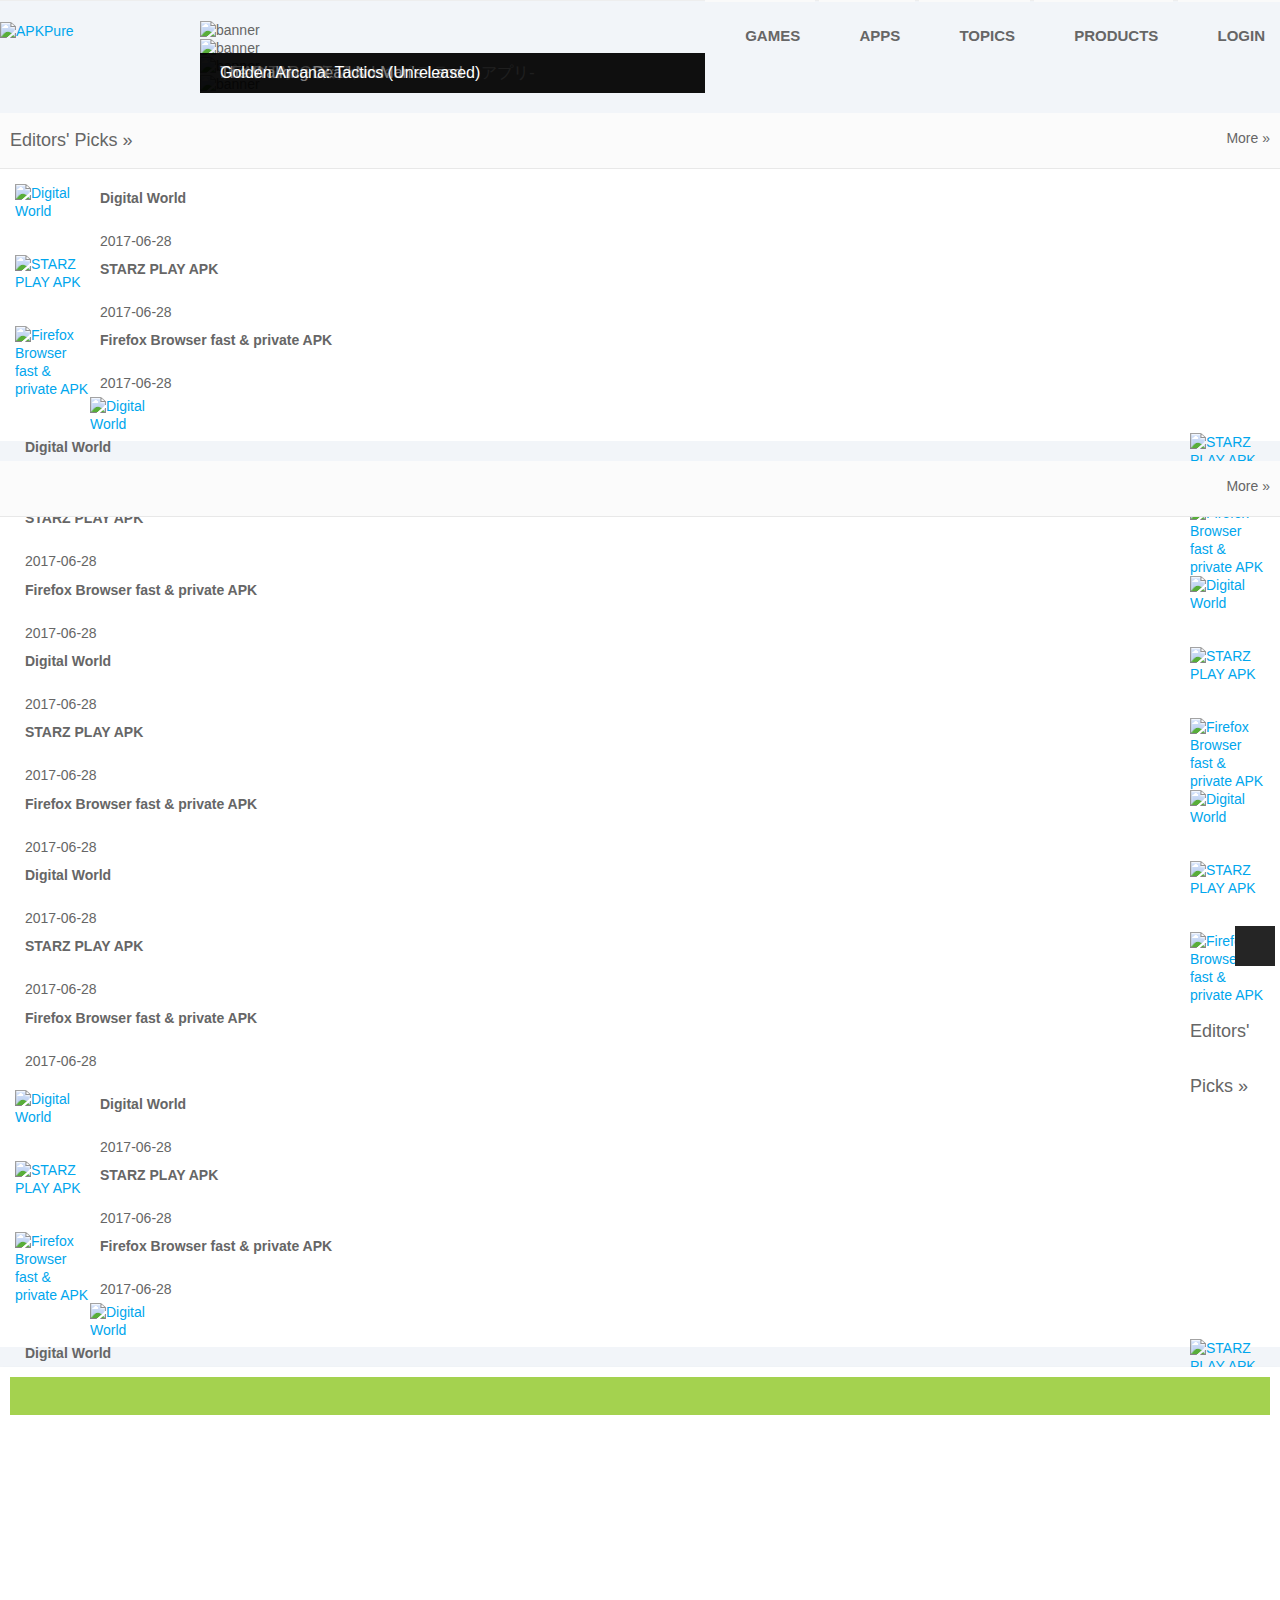
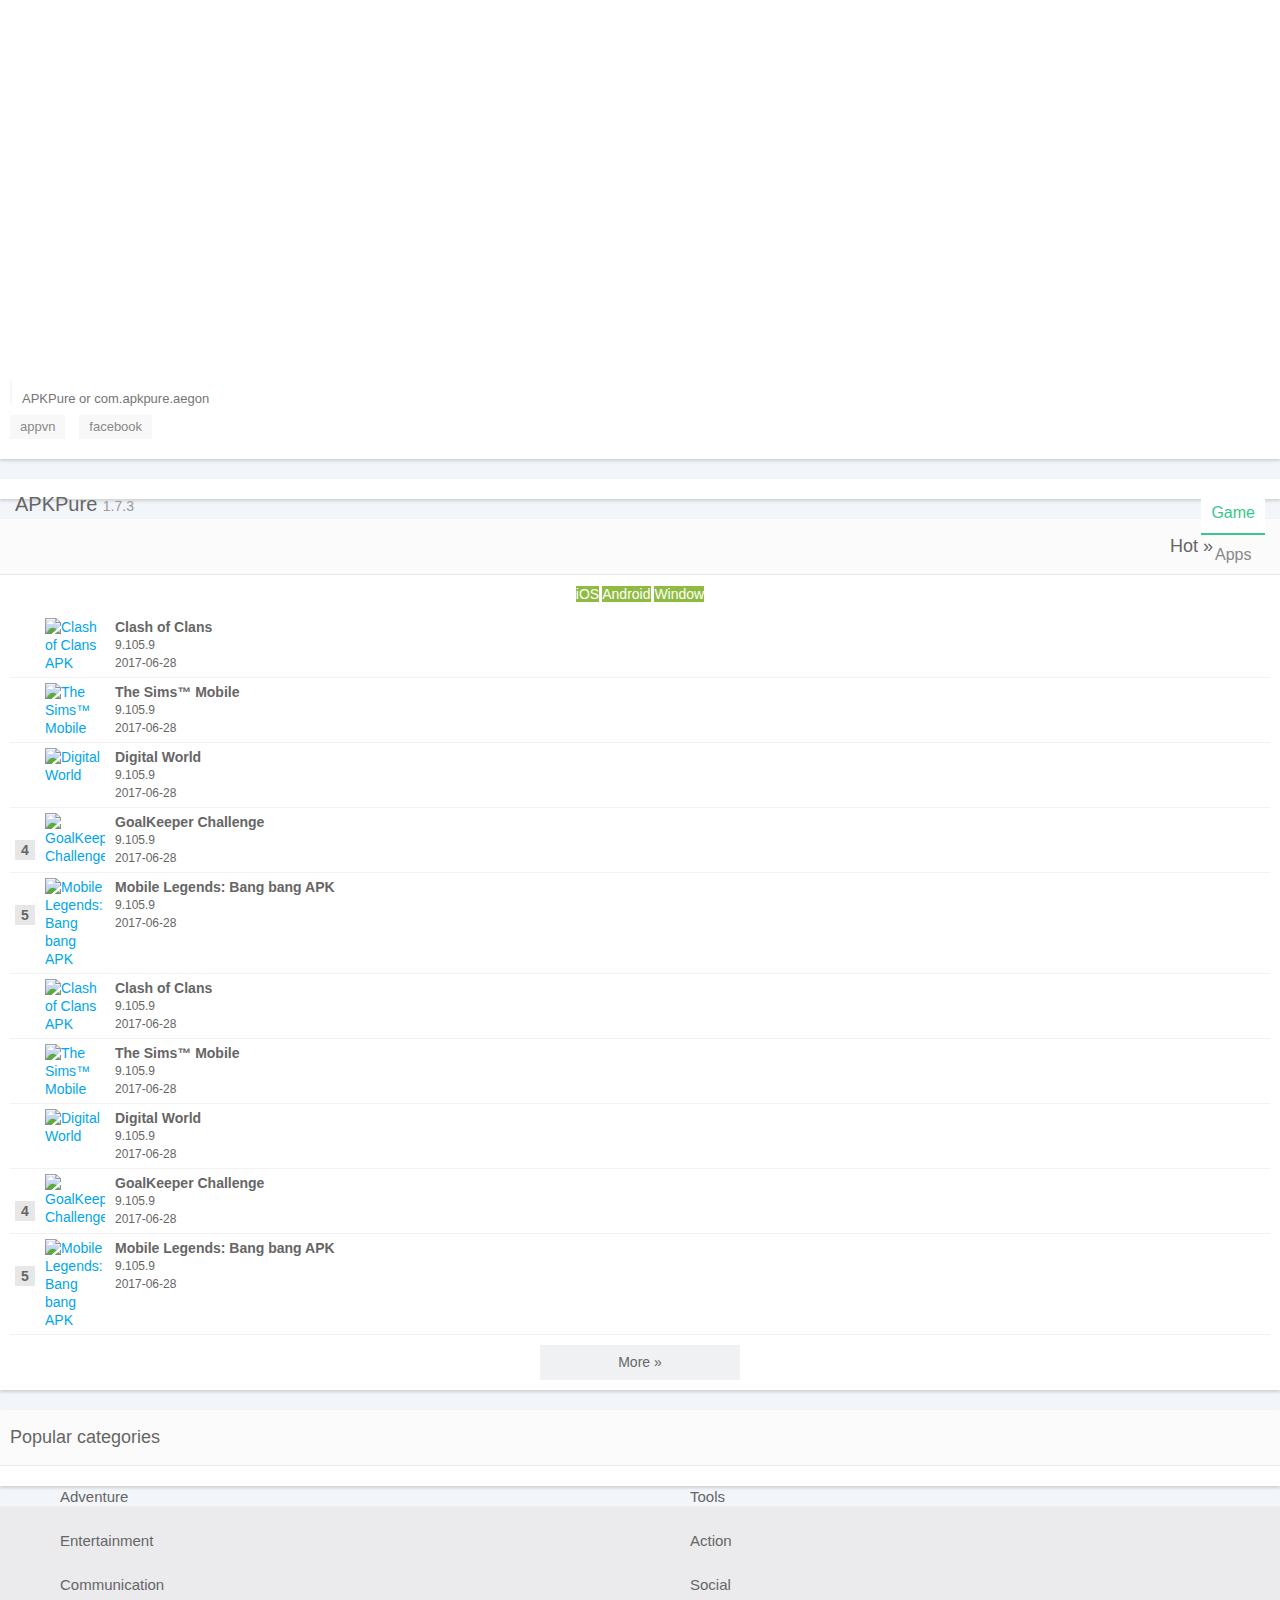
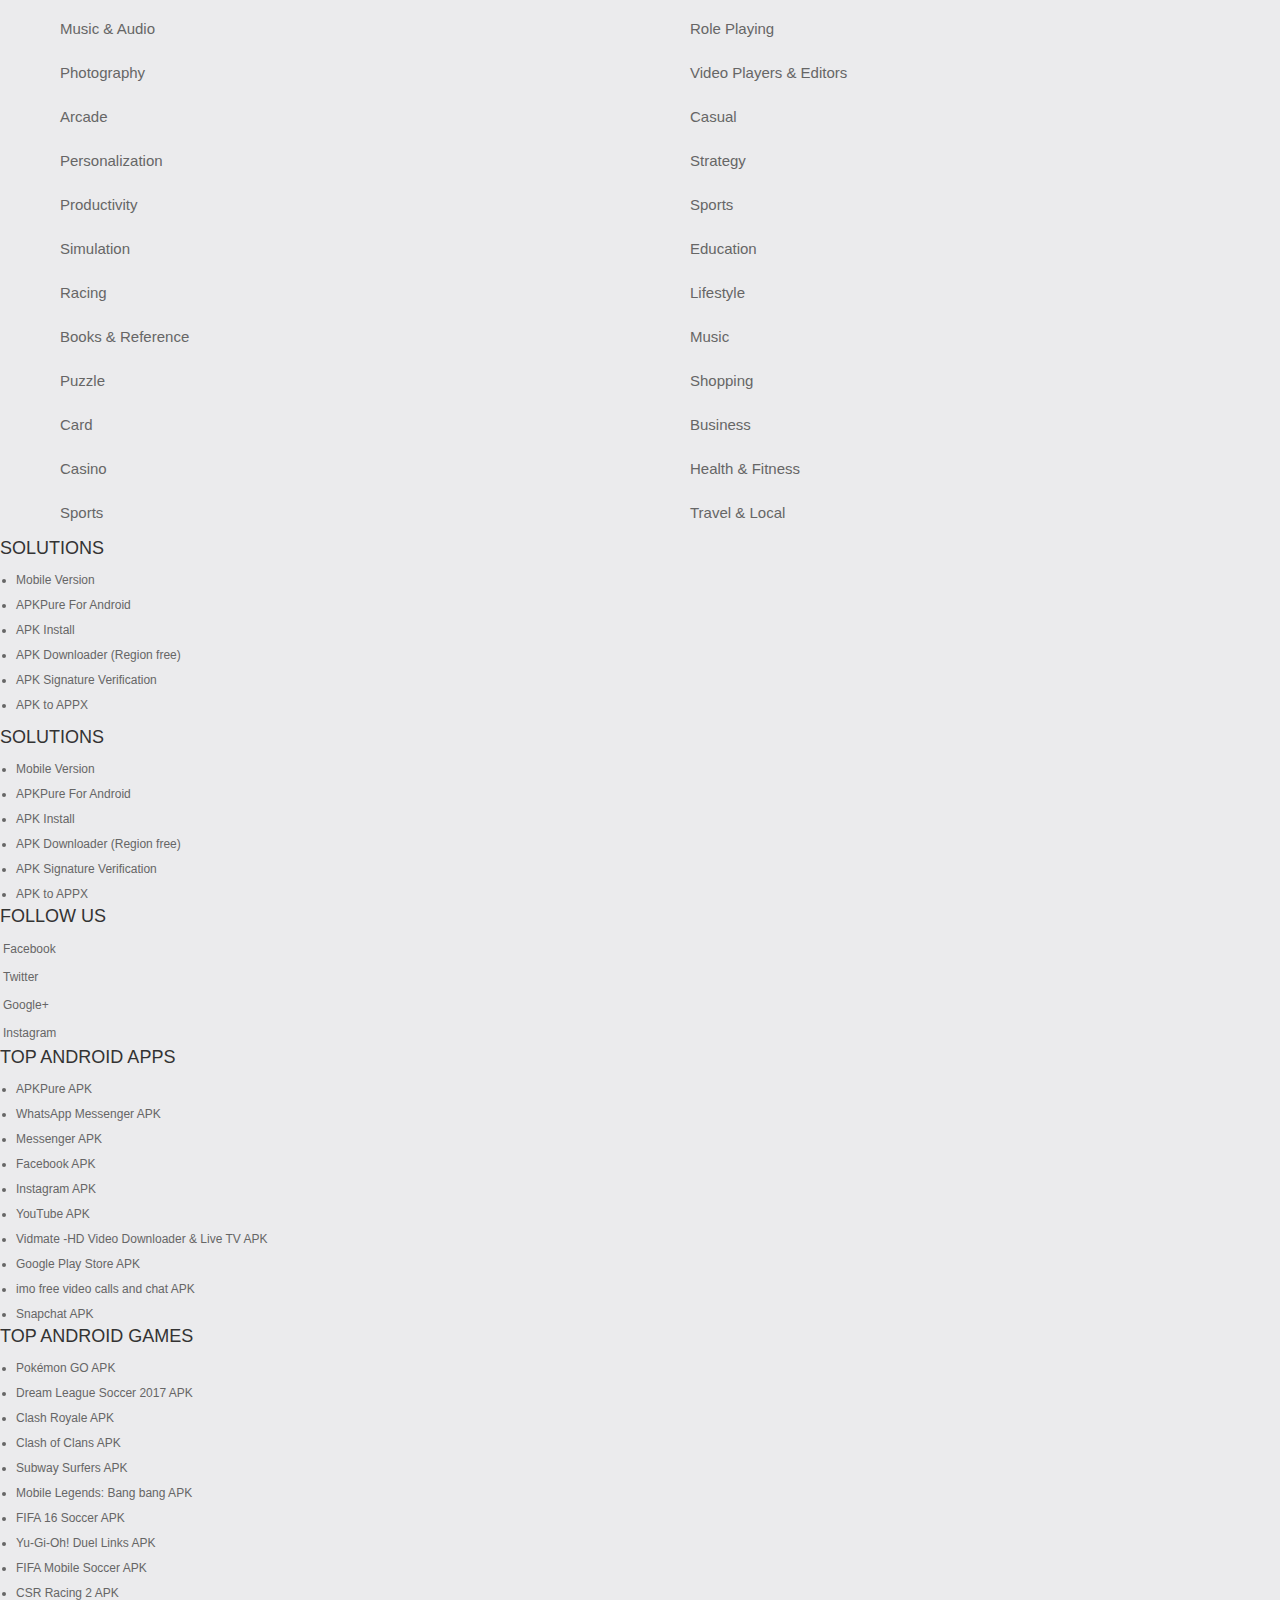
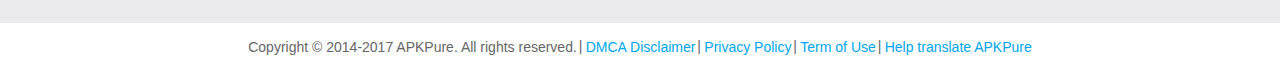
==== commit ddc96790: "add" ====
--- a/index.html
+++ b/index.html
@@ -37,6 +37,14 @@
 						<img alt="APKPure" src="images/logo.png">
 					</a>
 				</div><!-- /block-logo -->
+				<div class="block_search_top">
+					<div class="block_search">
+						<form action="#" method="POST" class="form_search">
+							<input type="text" name="textsearch" class="search_input" placeholder="APKPure or com.apkpure.aegon">
+							<button type="submit" class="btn_search"><i class="fa fa-search"></i></button>
+						</form>
+					</div><!-- /block_search -->
+				</div><!-- /block_search_top-logo -->
 				<div class="block_menu_top">
 					<div class="nav-toogle">
 						<i class="fa"></i>
@@ -74,7 +82,7 @@
 							</ul>
 						</li>
 					</ul>
-				</div>
+				</div><!-- /block_menu_top-logo -->
 			</div>
 		</header><!-- /header -->
 
--- a/css/style.css
+++ b/css/style.css
@@ -5,7 +5,7 @@
 /*  
   [Let press Ctrl + f and type of paste the key, then press Enter to search the content ] Title
   Example : You want Import Files => Title is Import Files, or Fonts => Title is Fonts
-
+  
   
   
 /*==========*/
@@ -495,7 +495,6 @@
 .form_search .search_input {
   background: #FFF;
   height: 30px;
-  width: 216px;
   padding: 2px 10px;
   border: none;
   color: #333;
@@ -531,6 +530,9 @@
 .block_tags a:hover {
   background: #a4d24f;
   color: #fff;
+}
+.block_search_top {
+  display: none;
 }
 
 /* Block Down Apps or Game */
@@ -1691,7 +1693,7 @@
 
 .nav-toogle {
   position: absolute;
-  top: 60px;
+  top: 110px;
   left: -40px;
   display: none;
 }
--- a/css/responsive.css
+++ b/css/responsive.css
@@ -0,0 +1,325 @@
+/*------------------------------------------------------------------
+[Table of contents]
+1.  
+10. Compare
+------------------------*/
+
+/*----------------
+[Styles for devices(<1024px)]
+*/
+@media (max-width: 1024px) {
+  .block_left,
+  .block_right {
+    width: 100%;
+  }
+  /*.block_search-tags {
+      display: none;
+  }*/
+  .block_down .down_btn {
+    float: left;
+    width: 100%;
+    margin-top: 5px;
+    text-align: left;
+  }
+}
+
+/*----------------
+[Styles for devices(<991px)]
+*/
+@media (max-width: 991px) {
+  .block_logo {
+    float: none;
+    width: 100%;
+    text-align: center;
+    height: auto;
+    margin-top: 10px;
+    margin-bottom: 10px;
+  }
+  .block_logo img {
+    margin-top: 0;
+    margin: 0 auto;
+  }
+  .block_menu_top {
+    float: left;
+    width: 100%;
+  }
+  .nav_menu {
+    text-align: center;
+  }
+  .nav_menu_item {
+    display: inline-block;
+    position: relative;
+    float: none;
+    border-top: none;
+  }
+  .block_search_top {
+    display: block;
+  }
+}
+
+/*----------------
+[Styles for devices(<800px)]
+*/
+@media (max-width: 800px) {
+  .topics_cate_list .topics_item {
+    padding: 15px;
+  }
+  .topics_cate_list .topics_item .info {
+    width: 100%;
+    margin-bottom: 10px;
+  }
+  .topics_cate_list .topics_item .img_thumb {
+    display: none;
+  }
+}
+
+/*----------------
+[Styles for devices(<600px)]
+*/
+@media (max-width: 600px) {
+  .nav_menu {
+    font-size: 13px;
+  }
+  .list_menu_footer .list_menu_footer_title {
+    font-size: 18px;
+    line-height: 24px;
+    padding-top: 10px;
+    padding-bottom: 10px;
+    color: #333;
+  }
+  .list_menu_footer:first-child .list_menu_footer_title {
+    padding-top: 0;
+  }
+  .nav-toogle {
+    display: block;
+  }
+  .block_menu_top {
+    background-color: #fbfbfb;
+    box-shadow: 0 2px 3px 0 rgba(0,0,0,.15);
+    clear: both;
+    float: none;
+    display: block;
+    position: fixed !important;
+    right: -60% !important;
+    width: 60%;
+    top: 0;
+    bottom: 0;
+    z-index: 9999;
+    padding-top: 20px;
+    padding-bottom: 20px;
+    opacity: 1;
+    visibility: visible;
+    -webkit-transition: 0.3s;
+    -o-transition: 0.3s;
+    transition: 0.3s;
+    left: auto !important;
+    border-right: 1px solid #ddd;
+  }
+  .block_menu_top.has-open {
+    right: 0 !important;
+  }
+  body.menu-open {
+    overflow: hidden;
+    left: 0;
+    right: 0;
+  }
+  .nav_menu {
+    padding: 10px;
+    float: left;
+    width: 100%;
+    height: 100%;
+  }
+  .nav_menu_item {
+    display: block;
+    width: 100%;
+    float: left;
+    text-align: left;
+    line-height: 30px;
+    border-bottom: 1px solid #ddd;
+  }
+  .nav_menu_item .nav-user {
+    background: url(../images/icon/user.png) 3px 0 no-repeat;
+  }
+  .nav_menu_item .nav-products {
+    background: url(../images/icon/proicon.png) 3px 0 no-repeat;
+  }
+  .nav_menu_item .nav-topics {
+    background: url(../images/icon/topicicon.png) 3px 0 no-repeat;
+  }
+  .nav_menu_item .nav-apps {
+    background: url(../images/icon/appicon.png) 3px 0 no-repeat;
+  }
+  .nav_menu_item .nav-game {
+    background: url(../images/icon/gameicon.png) 3px 0 no-repeat;
+  }
+  .block_menu_top.has-open li.parent {
+    position: relative;
+  }
+  .block_menu_top.has-open li.parent .plus {
+    height: 35px;
+    line-height: 35px;
+    position: absolute;
+    right: 0;
+    text-align: center;
+    top: 0;
+    width: 35px;
+    z-index: 9;
+    cursor: pointer;
+  }
+  .block_menu_top.has-open li.parent .plus:before {
+    content: "\f067";
+    font-family: "FontAwesome";
+  }
+  .block_menu_top.has-open li.parent .plus.open:before {
+    content: "\f068";
+  }
+  .nav_submenu {
+    box-shadow: none;
+    display: none;
+    left: 0px;
+    opacity: 1;
+    padding: 0 0 0 10px;
+    position: relative;
+    top: 0;
+    visibility: visible;
+    width: 100%;
+    border: none;
+  }
+  .pro_detail_img img {
+    margin: 0 auto;
+  }
+  .pro_detail_info h1 {
+    text-align: center;
+  }
+  .topics_item .topics_img img {
+    width: 100%;
+  }
+  .pro_detail_info .down_btn {
+    text-align: center;
+  }
+  .pro_detail_version .table-responsive {
+    margin-bottom: 0;
+  }
+  .block_search_top {
+    margin-bottom: 10px;
+  }
+}
+
+/*----------------
+[Styles for devices(>=992px and <=481px)]
+*/
+@media (max-width: 992px) and (min-width: 320px) {
+  .container {
+    padding-left: 15px;
+    padding-right: 15px;
+  }
+  .container-fluid {
+    padding-left: 15px;
+    padding-right: 15px;
+  }
+}
+
+/*----------------
+[Styles for devices(<360px)]
+*/
+@media (max-width: 480px) {
+  .topics_item .topics_thumb {
+    width: 100%;
+  }
+  .topics_item .topics_thumb img {
+    height: auto;
+    margin: 0 auto;
+    margin-bottom: 15px;
+  }
+  .topics_item .topics_info {
+    width: calc(100% - 0px);
+    padding-left: 0;
+    text-align: center;
+  }
+  .topics_item .topics_info .editors_author {
+    line-height: 30px;
+  }
+}
+
+/*----------------
+[Styles for devices(<360px)]
+*/
+@media (max-width: 360px) {
+  .product_items .product_item {
+    width: 100%;
+  }
+  .copyright {
+    text-align: left;
+    line-height: 20px;
+  }
+  .copyright a {
+    display: block;
+    margin-left: 0;
+    padding-left: 15px;
+  }
+  .copyright a:before {
+    content: ".";
+    color: #666;
+    position: absolute;
+    top: -10px;
+    left: 0;
+    font-size: 35px;
+    font-weight: bold;
+  }
+  .block_related .news_items .news_item {
+    width: 100%;
+  }
+  .topics_item .topics_info .editors_text {
+    margin-bottom: 10px;
+  }
+  .details-rating .rating-info span {
+    display: none;
+  }
+}
+
+/*----------------
+[Styles for devices(<360px)]
+*/
+@media (max-width: 320px) {
+  .pro_detail_info h1 {
+    font-size: 27px;
+  }
+  .block_faq .down_btn .btn_down {
+    display: block;
+    width: 100px;
+    margin: 3px 0;
+  }
+}
+
+/*===== 5 Columns =====*/
+.col-xs-5ths,
+.col-sm-5ths,
+.col-md-5ths,
+.col-lg-5ths {
+  position: relative;
+  min-height: 1px;
+  padding-right: 10px;
+  padding-left: 10px;
+}
+.col-xs-5ths {
+  width: 20%;
+  float: left;
+}
+@media (min-width: 768px) {
+  .col-sm-5ths {
+    width: 20%;
+    float: left;
+  }
+}
+@media (min-width: 992px) {
+  .col-md-5ths {
+    width: 20%;
+    float: left;
+  }
+}
+@media (min-width: 1200px) {
+  .col-lg-5ths {
+    width: 20%;
+    float: left;
+  }
+}--- a/css/responsive.css
+++ b/css/responsive.css
@@ -0,0 +1,325 @@
+/*------------------------------------------------------------------
+[Table of contents]
+1.  
+10. Compare
+------------------------*/
+
+/*----------------
+[Styles for devices(<1024px)]
+*/
+@media (max-width: 1024px) {
+  .block_left,
+  .block_right {
+    width: 100%;
+  }
+  /*.block_search-tags {
+      display: none;
+  }*/
+  .block_down .down_btn {
+    float: left;
+    width: 100%;
+    margin-top: 5px;
+    text-align: left;
+  }
+}
+
+/*----------------
+[Styles for devices(<991px)]
+*/
+@media (max-width: 991px) {
+  .block_logo {
+    float: none;
+    width: 100%;
+    text-align: center;
+    height: auto;
+    margin-top: 10px;
+    margin-bottom: 10px;
+  }
+  .block_logo img {
+    margin-top: 0;
+    margin: 0 auto;
+  }
+  .block_menu_top {
+    float: left;
+    width: 100%;
+  }
+  .nav_menu {
+    text-align: center;
+  }
+  .nav_menu_item {
+    display: inline-block;
+    position: relative;
+    float: none;
+    border-top: none;
+  }
+  .block_search_top {
+    display: block;
+  }
+}
+
+/*----------------
+[Styles for devices(<800px)]
+*/
+@media (max-width: 800px) {
+  .topics_cate_list .topics_item {
+    padding: 15px;
+  }
+  .topics_cate_list .topics_item .info {
+    width: 100%;
+    margin-bottom: 10px;
+  }
+  .topics_cate_list .topics_item .img_thumb {
+    display: none;
+  }
+}
+
+/*----------------
+[Styles for devices(<600px)]
+*/
+@media (max-width: 600px) {
+  .nav_menu {
+    font-size: 13px;
+  }
+  .list_menu_footer .list_menu_footer_title {
+    font-size: 18px;
+    line-height: 24px;
+    padding-top: 10px;
+    padding-bottom: 10px;
+    color: #333;
+  }
+  .list_menu_footer:first-child .list_menu_footer_title {
+    padding-top: 0;
+  }
+  .nav-toogle {
+    display: block;
+  }
+  .block_menu_top {
+    background-color: #fbfbfb;
+    box-shadow: 0 2px 3px 0 rgba(0,0,0,.15);
+    clear: both;
+    float: none;
+    display: block;
+    position: fixed !important;
+    right: -60% !important;
+    width: 60%;
+    top: 0;
+    bottom: 0;
+    z-index: 9999;
+    padding-top: 20px;
+    padding-bottom: 20px;
+    opacity: 1;
+    visibility: visible;
+    -webkit-transition: 0.3s;
+    -o-transition: 0.3s;
+    transition: 0.3s;
+    left: auto !important;
+    border-right: 1px solid #ddd;
+  }
+  .block_menu_top.has-open {
+    right: 0 !important;
+  }
+  body.menu-open {
+    overflow: hidden;
+    left: 0;
+    right: 0;
+  }
+  .nav_menu {
+    padding: 10px;
+    float: left;
+    width: 100%;
+    height: 100%;
+  }
+  .nav_menu_item {
+    display: block;
+    width: 100%;
+    float: left;
+    text-align: left;
+    line-height: 30px;
+    border-bottom: 1px solid #ddd;
+  }
+  .nav_menu_item .nav-user {
+    background: url(../images/icon/user.png) 3px 0 no-repeat;
+  }
+  .nav_menu_item .nav-products {
+    background: url(../images/icon/proicon.png) 3px 0 no-repeat;
+  }
+  .nav_menu_item .nav-topics {
+    background: url(../images/icon/topicicon.png) 3px 0 no-repeat;
+  }
+  .nav_menu_item .nav-apps {
+    background: url(../images/icon/appicon.png) 3px 0 no-repeat;
+  }
+  .nav_menu_item .nav-game {
+    background: url(../images/icon/gameicon.png) 3px 0 no-repeat;
+  }
+  .block_menu_top.has-open li.parent {
+    position: relative;
+  }
+  .block_menu_top.has-open li.parent .plus {
+    height: 35px;
+    line-height: 35px;
+    position: absolute;
+    right: 0;
+    text-align: center;
+    top: 0;
+    width: 35px;
+    z-index: 9;
+    cursor: pointer;
+  }
+  .block_menu_top.has-open li.parent .plus:before {
+    content: "\f067";
+    font-family: "FontAwesome";
+  }
+  .block_menu_top.has-open li.parent .plus.open:before {
+    content: "\f068";
+  }
+  .nav_submenu {
+    box-shadow: none;
+    display: none;
+    left: 0px;
+    opacity: 1;
+    padding: 0 0 0 10px;
+    position: relative;
+    top: 0;
+    visibility: visible;
+    width: 100%;
+    border: none;
+  }
+  .pro_detail_img img {
+    margin: 0 auto;
+  }
+  .pro_detail_info h1 {
+    text-align: center;
+  }
+  .topics_item .topics_img img {
+    width: 100%;
+  }
+  .pro_detail_info .down_btn {
+    text-align: center;
+  }
+  .pro_detail_version .table-responsive {
+    margin-bottom: 0;
+  }
+  .block_search_top {
+    margin-bottom: 10px;
+  }
+}
+
+/*----------------
+[Styles for devices(>=992px and <=481px)]
+*/
+@media (max-width: 992px) and (min-width: 320px) {
+  .container {
+    padding-left: 15px;
+    padding-right: 15px;
+  }
+  .container-fluid {
+    padding-left: 15px;
+    padding-right: 15px;
+  }
+}
+
+/*----------------
+[Styles for devices(<360px)]
+*/
+@media (max-width: 480px) {
+  .topics_item .topics_thumb {
+    width: 100%;
+  }
+  .topics_item .topics_thumb img {
+    height: auto;
+    margin: 0 auto;
+    margin-bottom: 15px;
+  }
+  .topics_item .topics_info {
+    width: calc(100% - 0px);
+    padding-left: 0;
+    text-align: center;
+  }
+  .topics_item .topics_info .editors_author {
+    line-height: 30px;
+  }
+}
+
+/*----------------
+[Styles for devices(<360px)]
+*/
+@media (max-width: 360px) {
+  .product_items .product_item {
+    width: 100%;
+  }
+  .copyright {
+    text-align: left;
+    line-height: 20px;
+  }
+  .copyright a {
+    display: block;
+    margin-left: 0;
+    padding-left: 15px;
+  }
+  .copyright a:before {
+    content: ".";
+    color: #666;
+    position: absolute;
+    top: -10px;
+    left: 0;
+    font-size: 35px;
+    font-weight: bold;
+  }
+  .block_related .news_items .news_item {
+    width: 100%;
+  }
+  .topics_item .topics_info .editors_text {
+    margin-bottom: 10px;
+  }
+  .details-rating .rating-info span {
+    display: none;
+  }
+}
+
+/*----------------
+[Styles for devices(<360px)]
+*/
+@media (max-width: 320px) {
+  .pro_detail_info h1 {
+    font-size: 27px;
+  }
+  .block_faq .down_btn .btn_down {
+    display: block;
+    width: 100px;
+    margin: 3px 0;
+  }
+}
+
+/*===== 5 Columns =====*/
+.col-xs-5ths,
+.col-sm-5ths,
+.col-md-5ths,
+.col-lg-5ths {
+  position: relative;
+  min-height: 1px;
+  padding-right: 10px;
+  padding-left: 10px;
+}
+.col-xs-5ths {
+  width: 20%;
+  float: left;
+}
+@media (min-width: 768px) {
+  .col-sm-5ths {
+    width: 20%;
+    float: left;
+  }
+}
+@media (min-width: 992px) {
+  .col-md-5ths {
+    width: 20%;
+    float: left;
+  }
+}
+@media (min-width: 1200px) {
+  .col-lg-5ths {
+    width: 20%;
+    float: left;
+  }
+}